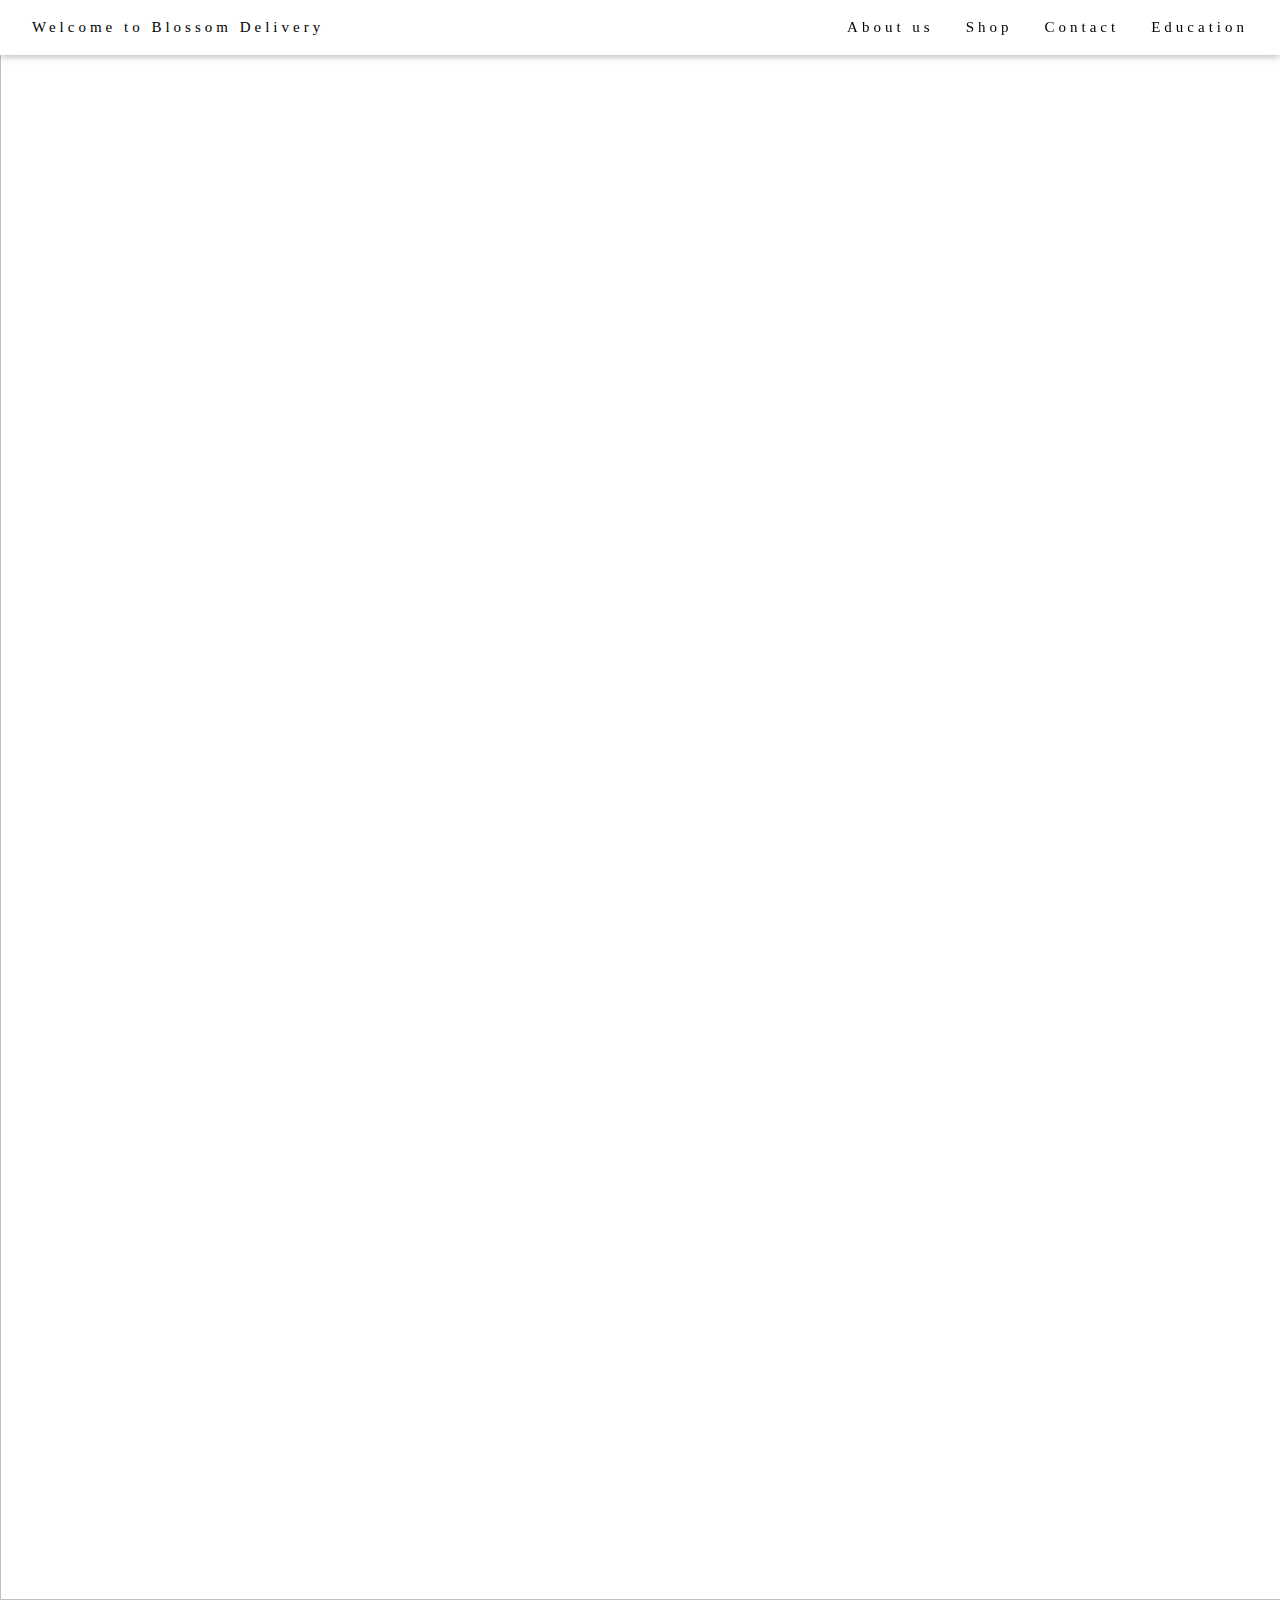
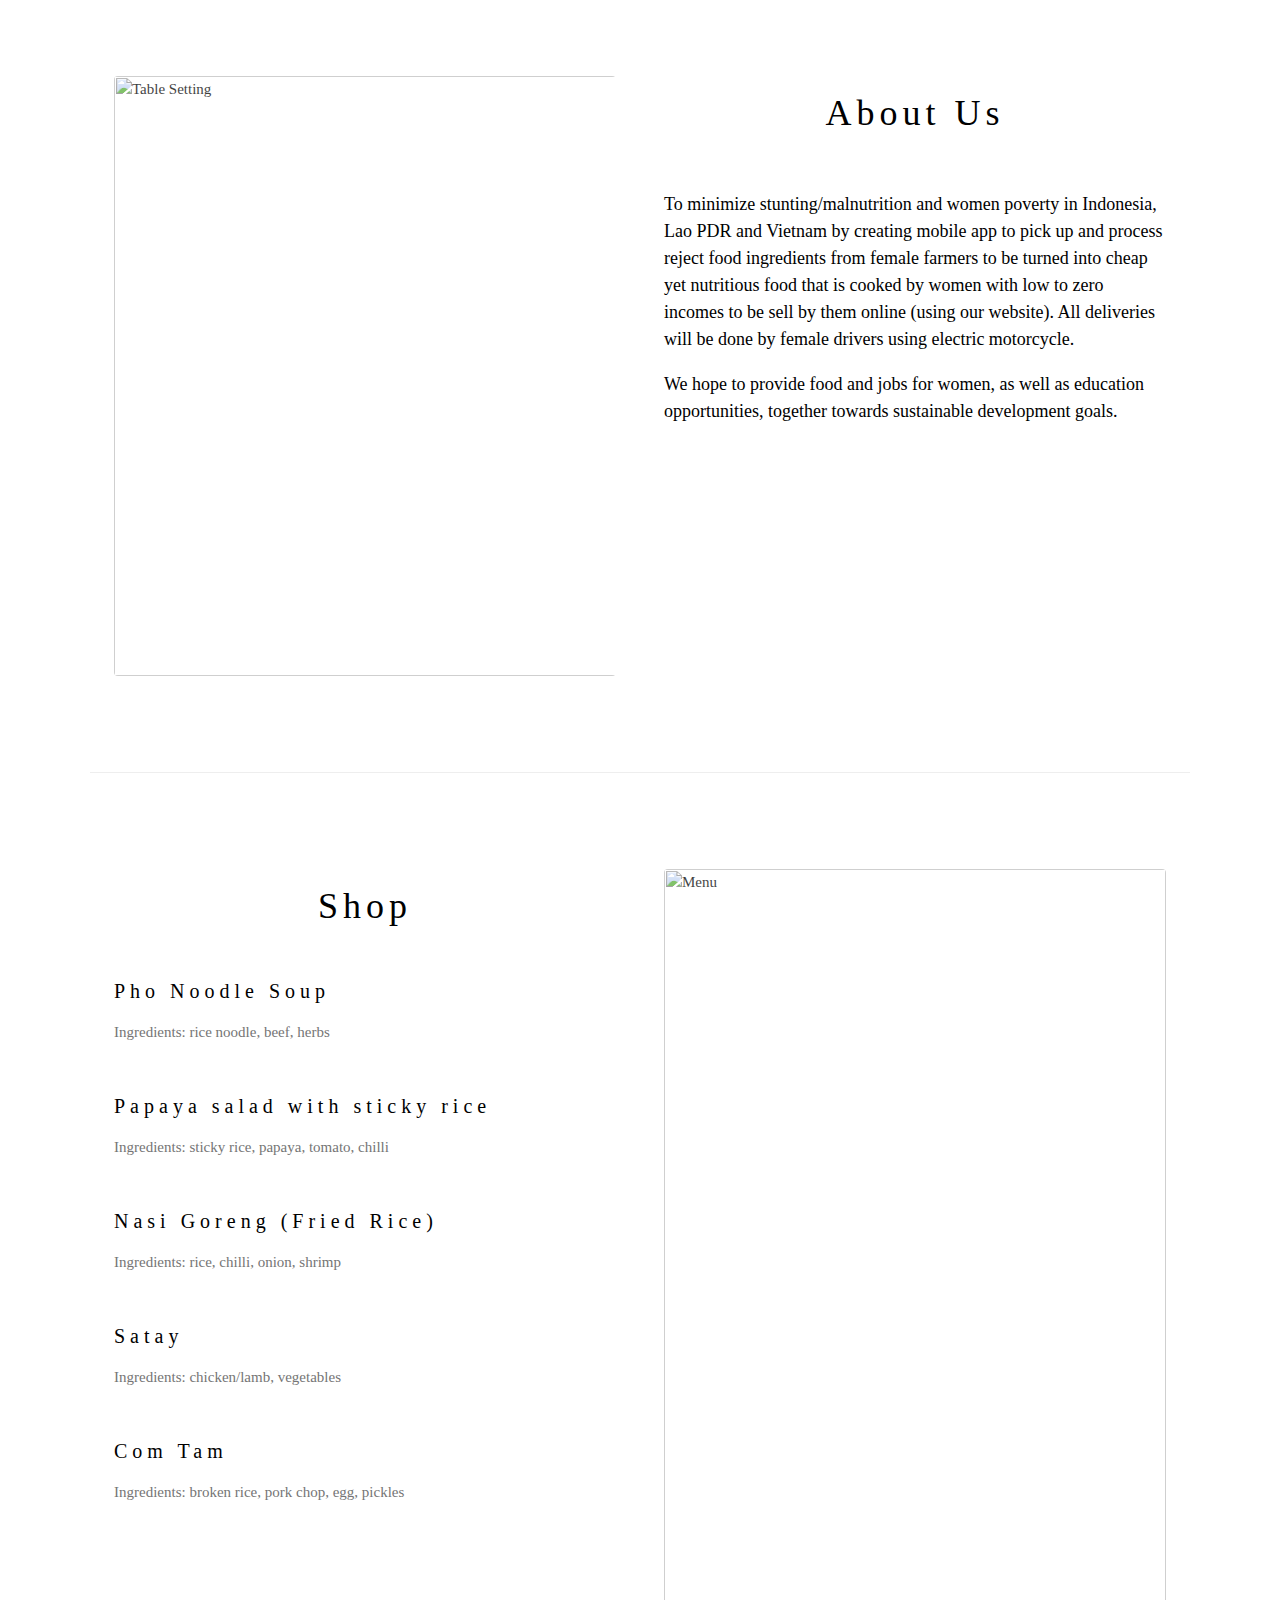
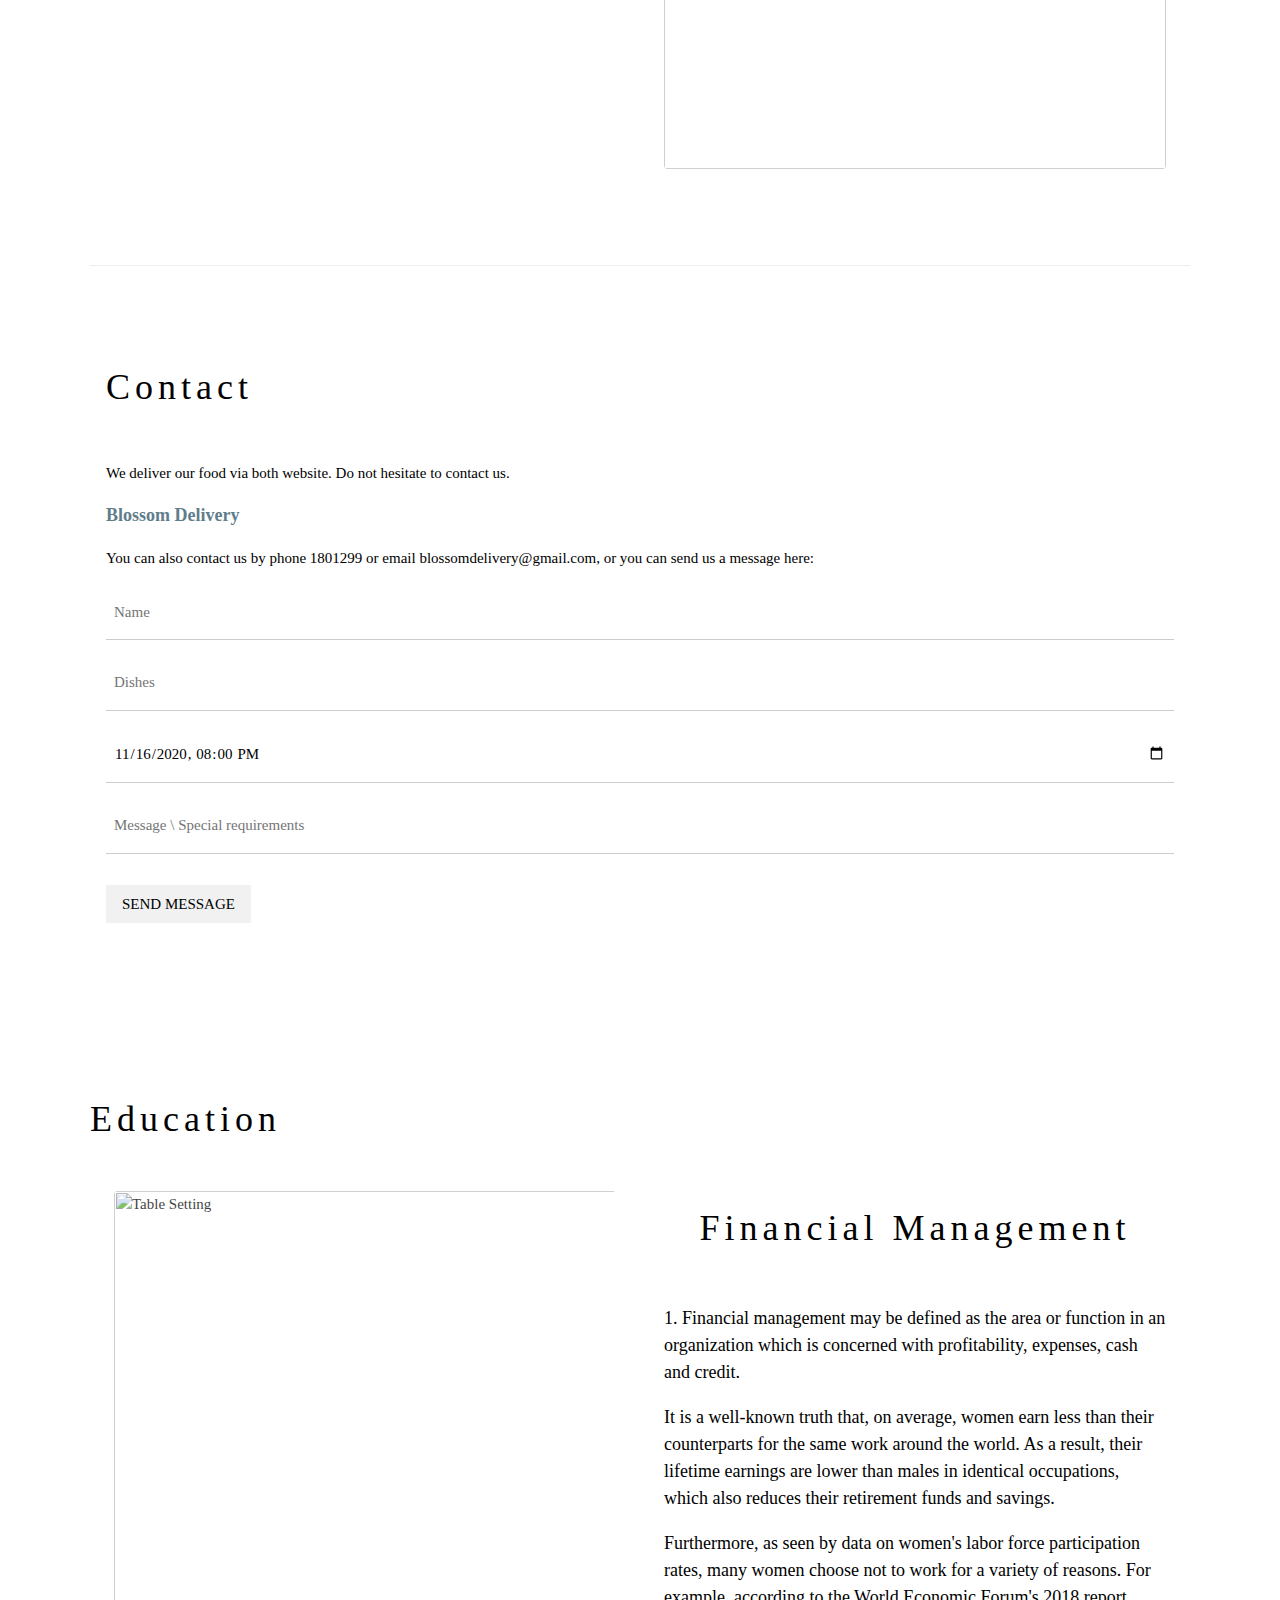
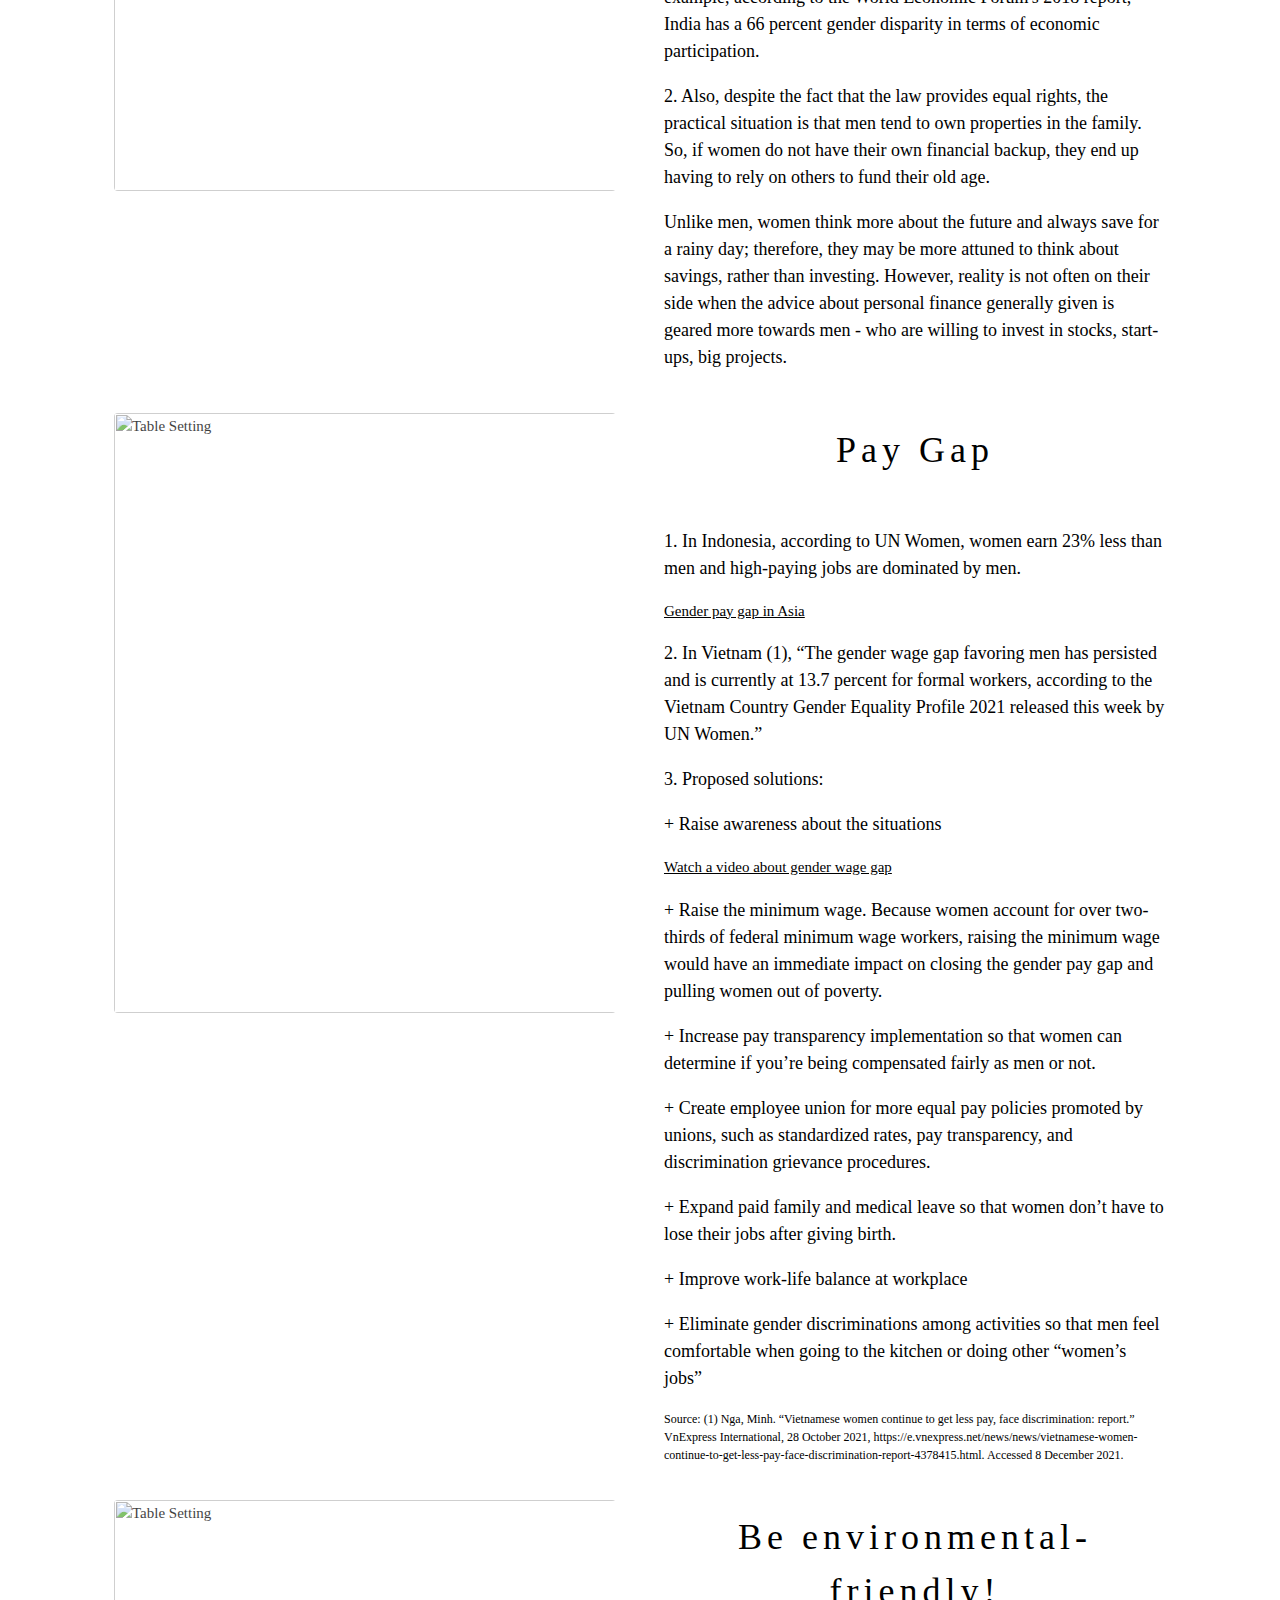
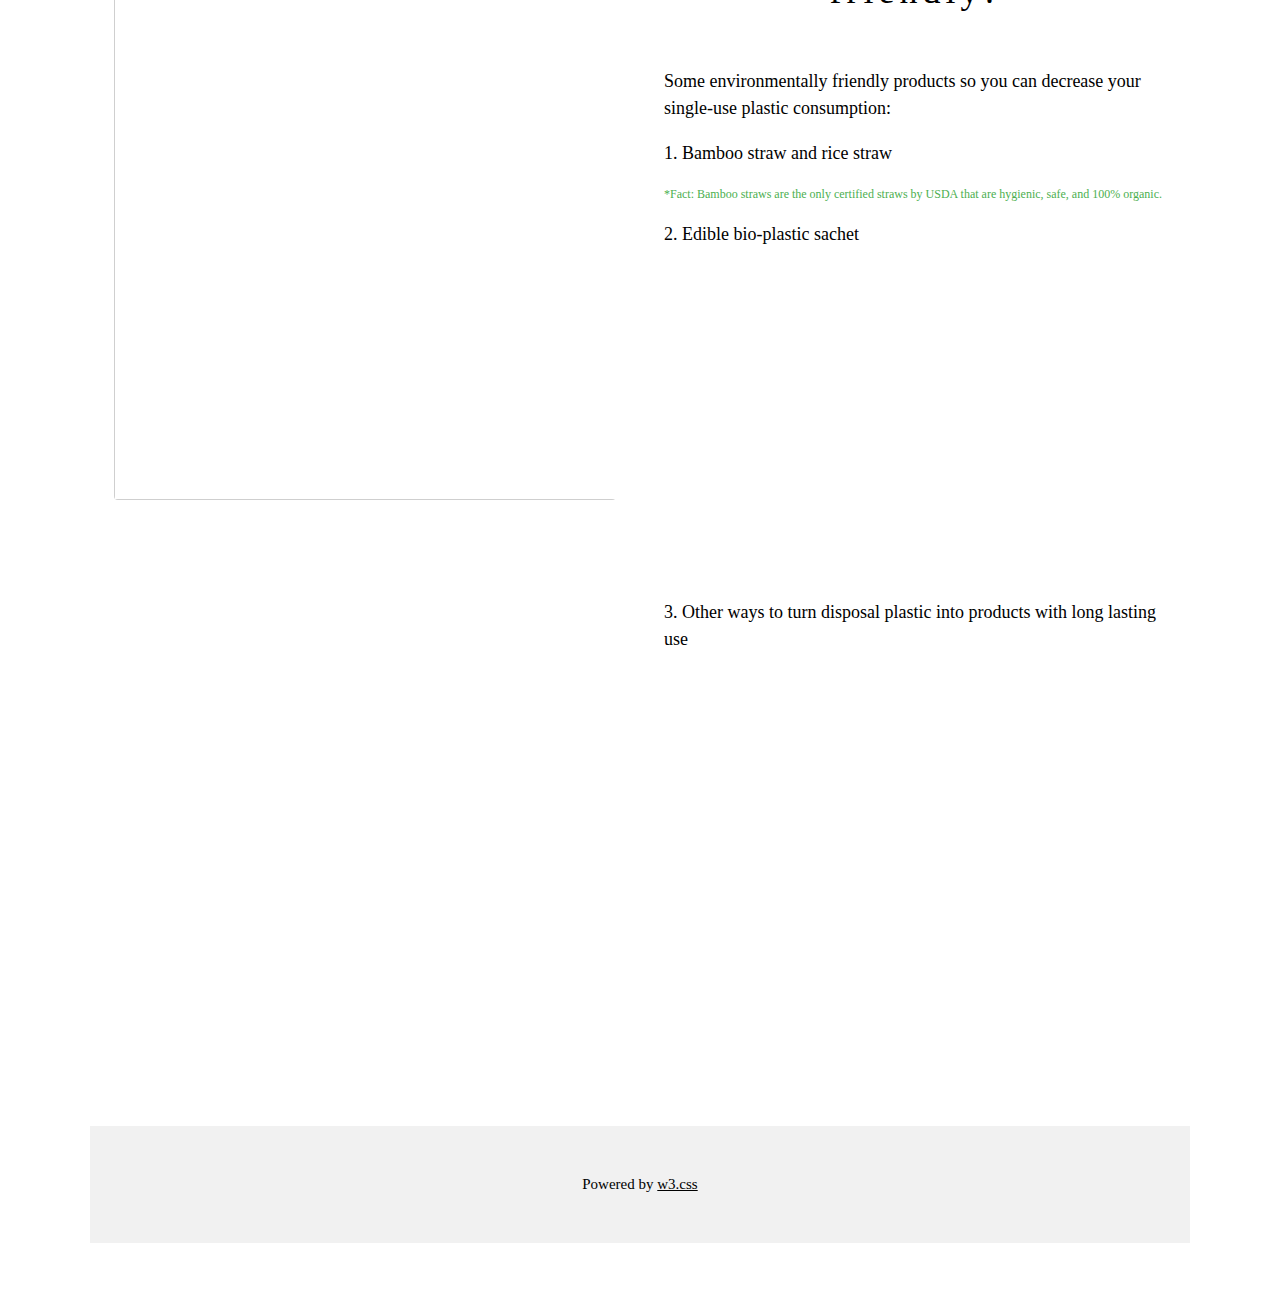
==== index.html @ 5abb9dd8 "Rename ready template.html to index.html" ====
<html>
<title>Blossom Delivery</title>
<meta charset="UTF-8">
<meta name="viewport" content="width=device-width, initial-scale=1">
<link rel="stylesheet" href="https://www.w3schools.com/w3css/4/w3.css">
<style>
body {font-family: "Times New Roman", Georgia, Serif;}
h1, h2, h3, h4, h5, h6 {
  font-family: "Playfair Display";
  letter-spacing: 5px;
}
</style>
<body>

<!-- Navbar (sit on top) -->
<div class="w3-top">
  <div class="w3-bar w3-white w3-padding w3-card" style="letter-spacing:4px;">
    <a href="#home" class="w3-bar-item w3-button">Welcome to Blossom Delivery</a>
    <!-- Right-sided navbar links. Hide them on small screens -->
    <div class="w3-right w3-hide-small">
      <a href="#about" class="w3-bar-item w3-button">About us</a>
      <a href="#menu" class="w3-bar-item w3-button">Shop</a>
      <a href="#contact" class="w3-bar-item w3-button">Contact</a>
      <a href="#education" class="w3-bar-item w3-button">Education</a>
    </div>
  </div> 
</div>

<!-- Header -->
<header class="w3-display-container w3-content w3-wide" style="max-width:1600px;min-width:500px" id="home">
  <img class="w3-image" src="banner 1.png" alt="Blossom Delivery" width="1600" height="800">
  <div class="w3-display-bottomleft w3-padding-large w3-opacity">
  </div>
</header>

<!-- Page content -->
<div class="w3-content" style="max-width:1100px">

  <!-- About Section -->
  <div class="w3-row w3-padding-64" id="about">
    <div class="w3-col m6 w3-padding-large w3-hide-small">
     <img src="women 1 .png" class="w3-round w3-image w3-opacity-min" alt="Table Setting" width="600" height="750">
    </div>

    <div class="w3-col m6 w3-padding-large">
      <h1 class="w3-center">About Us </h1><br>
      <p class="w3-large"> To minimize stunting/malnutrition and women poverty in Indonesia, Lao PDR and Vietnam by creating mobile app to pick up and process reject food ingredients from female farmers to be turned into cheap yet nutritious food that is cooked by women with low to zero incomes to be sell by them online (using our website). All deliveries will be done by female drivers using electric motorcycle.</p>
      <p class="w3-large w3-text-black w3-hide-medium"> We hope to provide food and jobs for women, as well as education opportunities, together towards sustainable development goals.</p>
    </div>
  </div>
  
  <hr>
  
  <!-- Menu Section -->
  <div class="w3-row w3-padding-64" id="menu">
    <div class="w3-col l6 w3-padding-large">
      <h1 class="w3-center">Shop</h1><br>
      <h4>Pho Noodle Soup</h4>
      <p class="w3-text-grey">Ingredients: rice noodle, beef, herbs</p><br>
    
      <h4>Papaya salad with sticky rice</h4>
      <p class="w3-text-grey">Ingredients: sticky rice, papaya, tomato, chilli</p><br>
    
      <h4>Nasi Goreng (Fried Rice)</h4>
      <p class="w3-text-grey">Ingredients: rice, chilli, onion, shrimp</p><br>
    
      <h4>Satay</h4>
      <p class="w3-text-grey">Ingredients: chicken/lamb, vegetables</p><br>
    
      <h4>Com Tam</h4>
      <p class="w3-text-grey">Ingredients: broken rice, pork chop, egg, pickles</p>    
    </div>
    
    <div class="w3-col l6 w3-padding-large">
      <img src="food 2.png" class="w3-round w3-image w3-opacity-min" alt="Menu" style="width:100%">
    </div>
  </div>

  <hr>

  <!-- Contact Section -->
  <div class="w3-container w3-padding-64" id="contact">
    <h1>Contact</h1><br>
    <p>We deliver our food via both website. Do not hesitate to contact us.</p>
    <p class="w3-text-blue-grey w3-large"><b>Blossom Delivery</b></p>
    <p>You can also contact us by phone 1801299 or email blossomdelivery@gmail.com, or you can send us a message here:</p>
    <form action="/action_page.php" target="_blank">
      <p><input class="w3-input w3-padding-16" type="text" placeholder="Name" required name="Name"></p>
      <p><input class="w3-input w3-padding-16" type="number" placeholder="Dishes" required name="Dishes"></p>
      <p><input class="w3-input w3-padding-16" type="datetime-local" placeholder="Date and time" required name="date" value="2020-11-16T20:00"></p>
      <p><input class="w3-input w3-padding-16" type="text" placeholder="Message \ Special requirements" required name="Message"></p>
      <p><button class="w3-button w3-light-grey w3-section" type="submit">SEND MESSAGE</button></p>
    </form>
  </div>
  <!--Education-->
   <div class="w3-row w3-padding-64" id="education">
    <h1>Education</h1><br>
    <div class="w3-col m6 w3-padding-large w3-hide-small">
     <img src="Financial management.png" class="w3-round w3-image w3-opacity-min" alt="Table Setting" width="600" height="750">
    </div>

    <div class="w3-col m6 w3-padding-large">
      <h1 class="w3-center">Financial Management </h1><br>
      <p class="w3-large"> 1. Financial management may be defined as the area or function in an organization which is concerned with profitability, expenses, cash and credit.</p>
      <p class="w3-large w3-text-black w3-hide-medium"> It is a well-known truth that, on average, women earn less than their counterparts for the same work around the world. As a result, their lifetime earnings are lower than males in identical occupations, which also reduces their retirement funds and savings. </p>
      <p class="w3-large w3-text-black w3-hide-medium"> Furthermore, as seen by data on women's labor force participation rates, many women choose not to work for a variety of reasons. For example, according to the World Economic Forum's 2018 report, India has a 66 percent gender disparity in terms of economic participation.</p>
      <p class="w3-large w3-text-black w3-hide-medium"> 2. Also, despite the fact that the law provides equal rights, the practical situation is that men tend to own properties in the family. So, if women do not have their own financial backup, they end up having to rely on others to fund their old age.</p>
      <p class="w3-large w3-text-black w3-hide-medium"> Unlike men, women think more about the future and always save for a rainy day; therefore, they may be more attuned to think about savings, rather than investing. However, reality is not often on their side when the advice about personal finance generally given is geared more towards men - who are willing to invest in stocks, start-ups, big projects. </p>
    </div>
    <div class="w3-row w3-padding-64" id="education">
      <div class="w3-col m6 w3-padding-large w3-hide-small">
       <img src="pay gap.png" class="w3-round w3-image w3-opacity-min" alt="Table Setting" width="600" height="750">
      </div>
      <div class="w3-col l6 w3-padding-large">
        <h1 class="w3-center">Pay Gap </h1><br>
        <p class="w3-large"> 1. In Indonesia, according to UN Women, women earn 23% less than men and high-paying jobs are dominated by men.</p>
        <a href= " https://www.ilo.org/wcmsp5/groups/public/---ed_protect/---protrav/---travail/documents/publication/wcms_467449.pdf
        "target="_blank"> Gender pay gap in Asia </a>
        <p class="w3-large">2. In Vietnam (1), “The gender wage gap favoring men has persisted and is currently at 13.7 percent for formal workers, according to the Vietnam Country Gender Equality Profile 2021 released this week by UN Women.”</p>
        <p class="w3-large"> 3. Proposed solutions:</p>
        <p class="w3-large">+ Raise awareness about the situations</p>
        <a href= "https://www.youtube.com/watch?v=13XU4fMlN3w" target="_blank">Watch a video about gender wage gap</a>
        <p class="w3-large">+ Raise the minimum wage. Because women account for over two-thirds of federal minimum wage workers, raising the minimum wage would have an immediate impact on closing the gender pay gap and pulling women out of poverty.</p>
        <p class="w3-large">+ Increase pay transparency implementation so that women can determine if you’re being compensated fairly as men or not.</p>
        <p class="w3-large">+ Create employee union for more equal pay policies promoted by unions, such as standardized rates, pay transparency, and discrimination grievance procedures. </p>
        <p class="w3-large">+ Expand paid family and medical leave so that women don’t have to lose their jobs after giving birth.</p>
        <p class="w3-large">+ Improve work-life balance at workplace</p>
        <p class="w3-large">+ Eliminate gender discriminations among activities so that men feel comfortable when going to the kitchen or doing other “women’s jobs”</p>
        <p class="w3-small">Source: (1)  Nga, Minh. “Vietnamese women continue to get less pay, face discrimination: report.” VnExpress International, 28 October 2021, https://e.vnexpress.net/news/news/vietnamese-women-continue-to-get-less-pay-face-discrimination-report-4378415.html. Accessed 8 December 2021.</p>
      </div>
      <div class="w3-row w3-padding-64" id="education">
        <div class="w3-col m6 w3-padding-large w3-hide-small">
         <img src="Your Guide to (600 x 750 px).png" class="w3-round w3-image w3-opacity-min" alt="Table Setting" width="600" height="750">
        </div>
      <div class="w3-col l6 w3-padding-large">
        <h1 class="w3-center">Be environmental-friendly!</h1><br>
        <p class="w3-large"> Some environmentally friendly products so you can decrease your single-use plastic consumption:</p>
        <p class="w3-large"> 1. Bamboo straw and rice straw</p>
        <p class="w3-small w3-text-green"> *Fact: Bamboo straws are the only certified straws by USDA that are hygienic, safe, and 100% organic.</p>
        <p class="w3-large"> 2. Edible bio-plastic sachet</p>
        <iframe width="560" height="315" src="https://www.youtube.com/embed/AwmzvPJwFzM" title="YouTube video player" frameborder="0" allow="accelerometer; autoplay; clipboard-write; encrypted-media; gyroscope; picture-in-picture" allowfullscreen></iframe>
        <p class="w3-large"> 3. Other ways to turn disposal plastic into products with long lasting use </p>
        <iframe width="560" height="315" src="https://www.youtube.com/embed/afYOzEqzWBs" title="YouTube video player" frameborder="0" allow="accelerometer; autoplay; clipboard-write; encrypted-media; gyroscope; picture-in-picture" allowfullscreen></iframe>
    </div>

<!-- End page content -->
</div>
</div>

<!-- Footer -->
<footer class="w3-center w3-light-grey w3-padding-32">
  <p>Powered by <a href="https://www.w3schools.com/w3css/default.asp" title="W3.CSS" target="_blank" class="w3-hover-text-green">w3.css</a></p>
</footer>

</body>
</html>
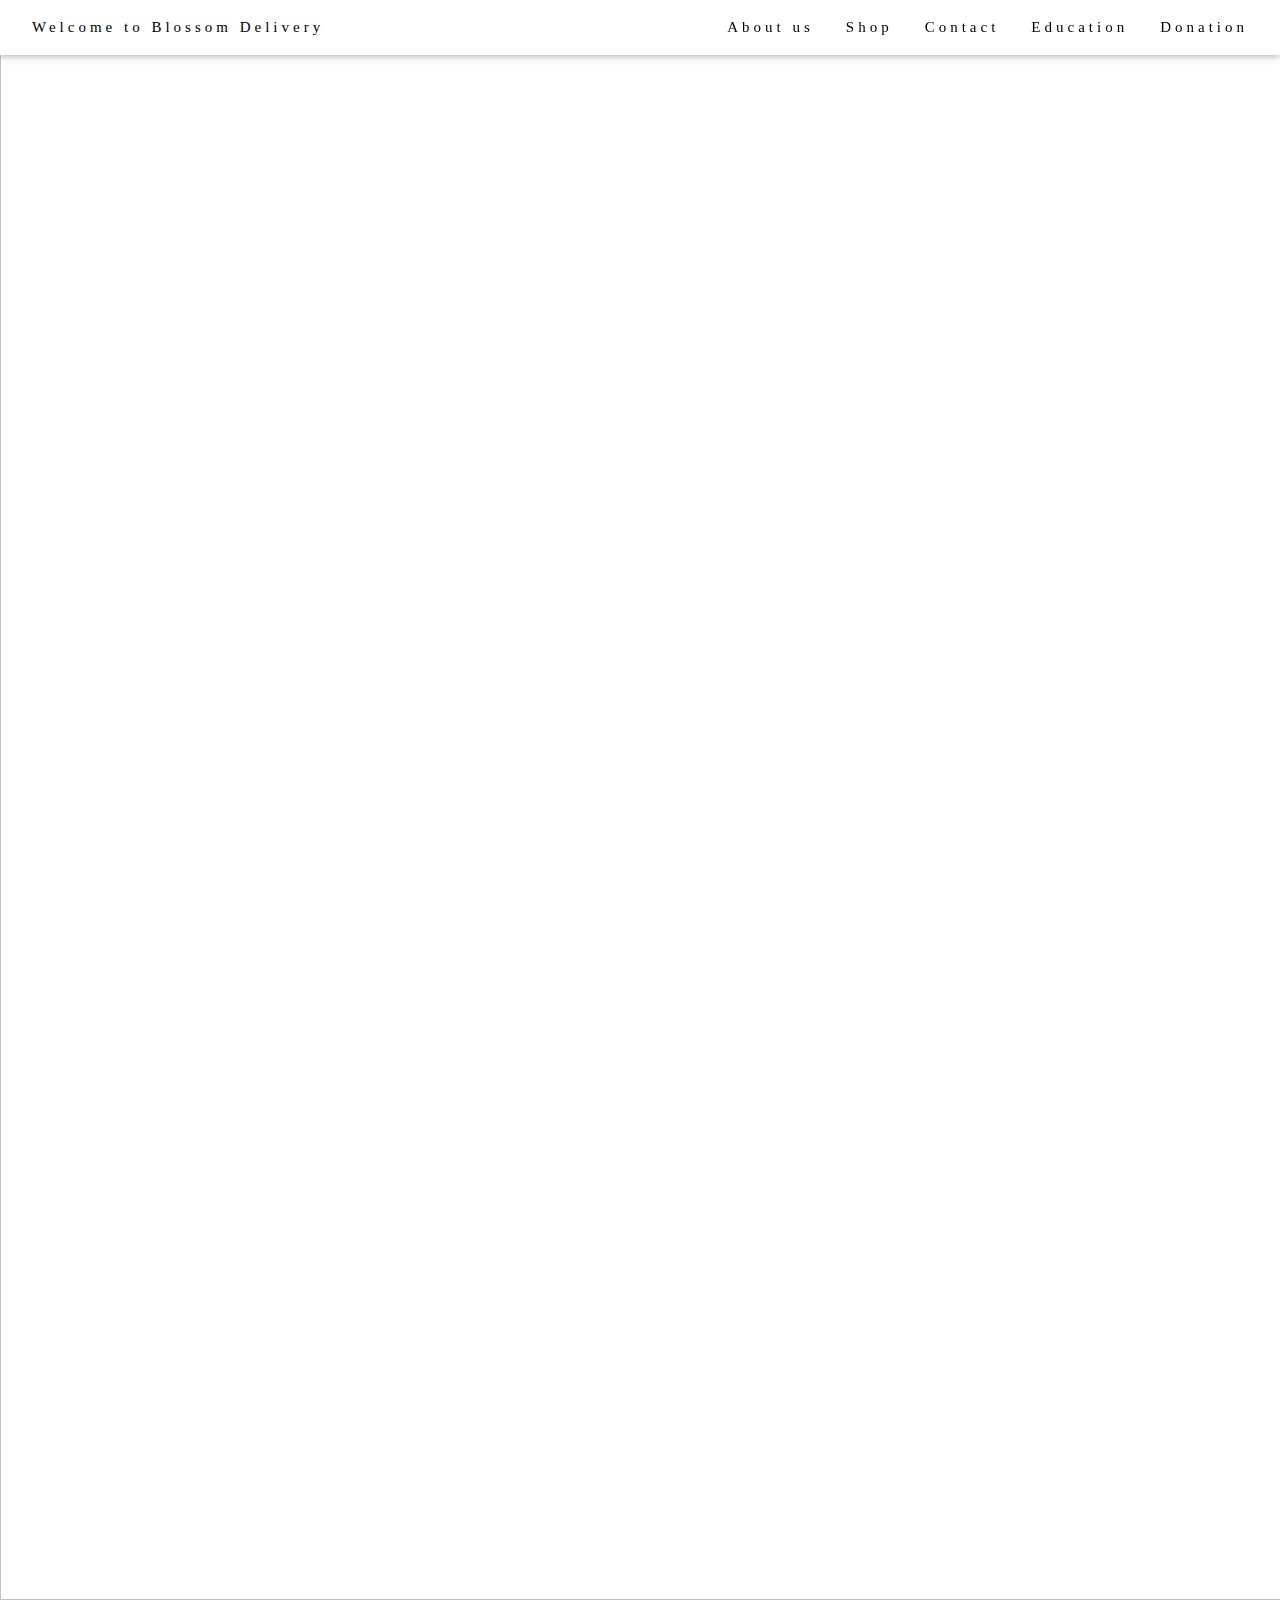
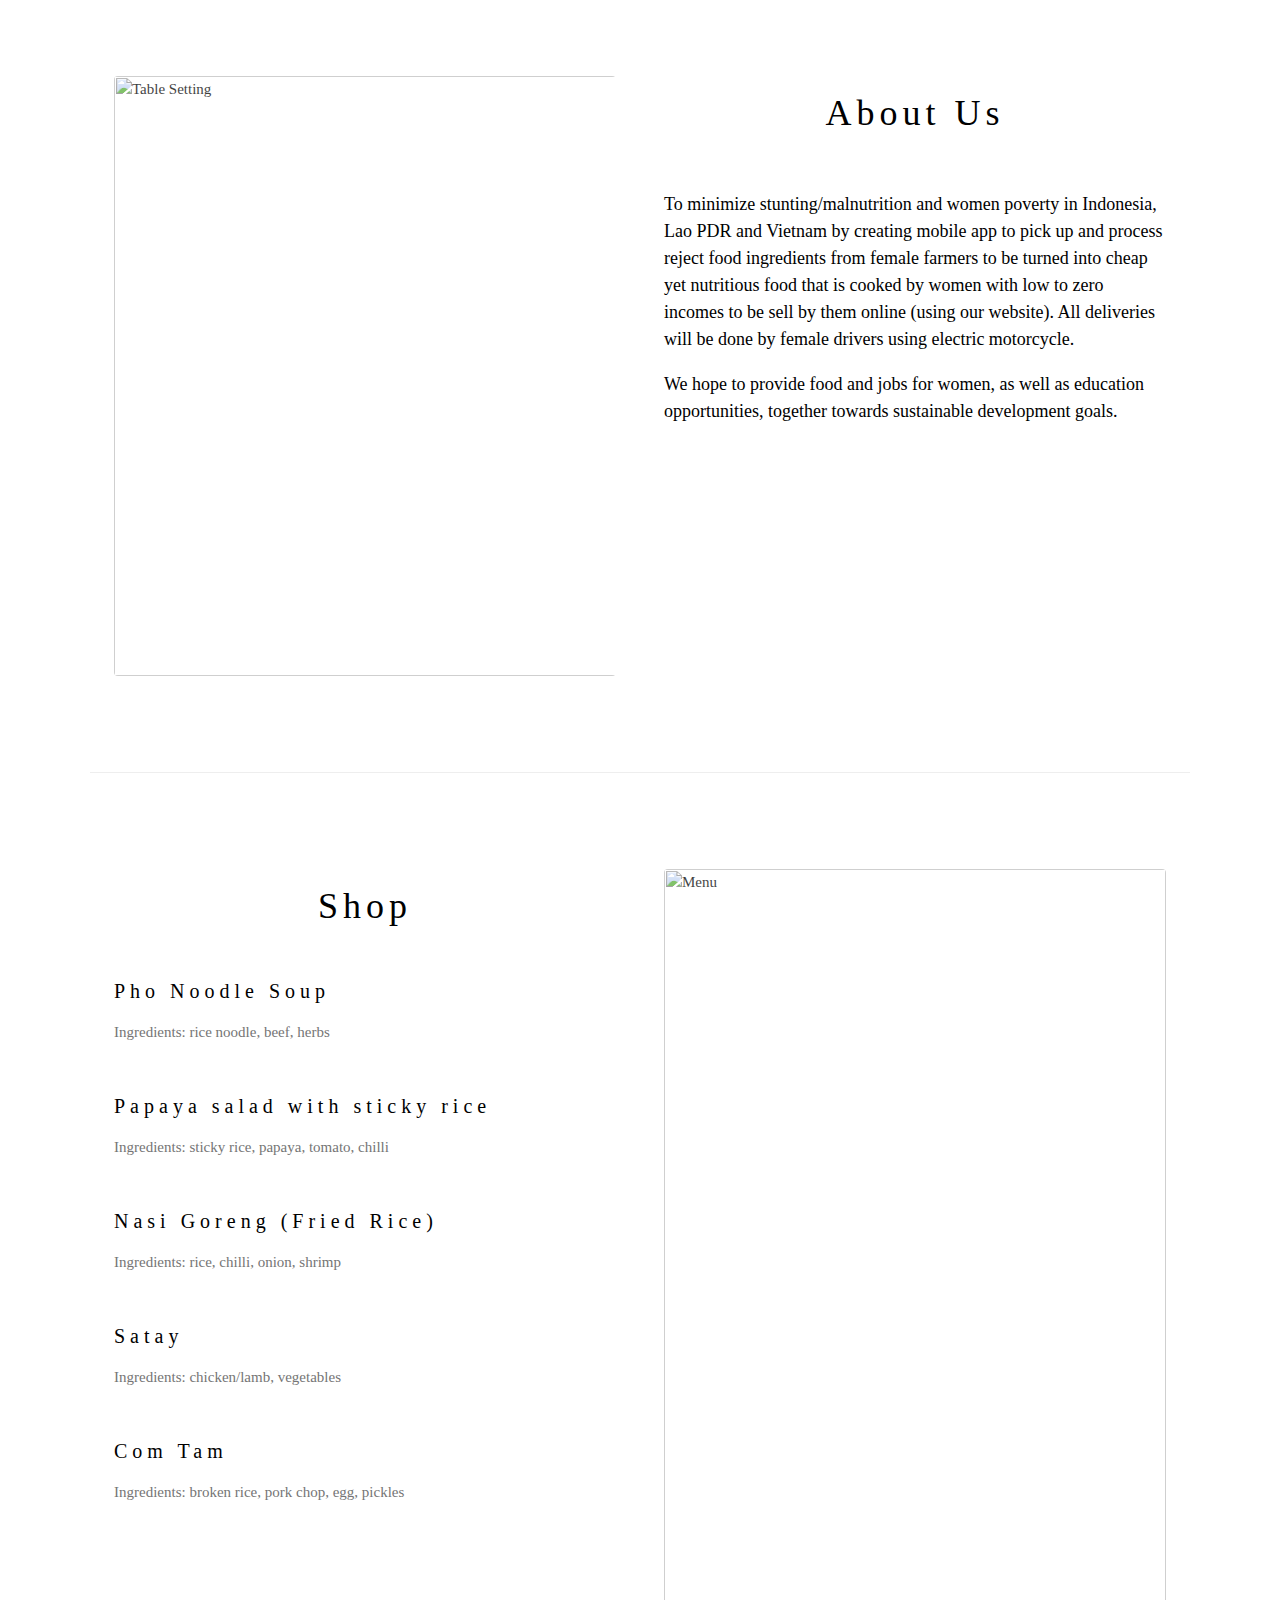
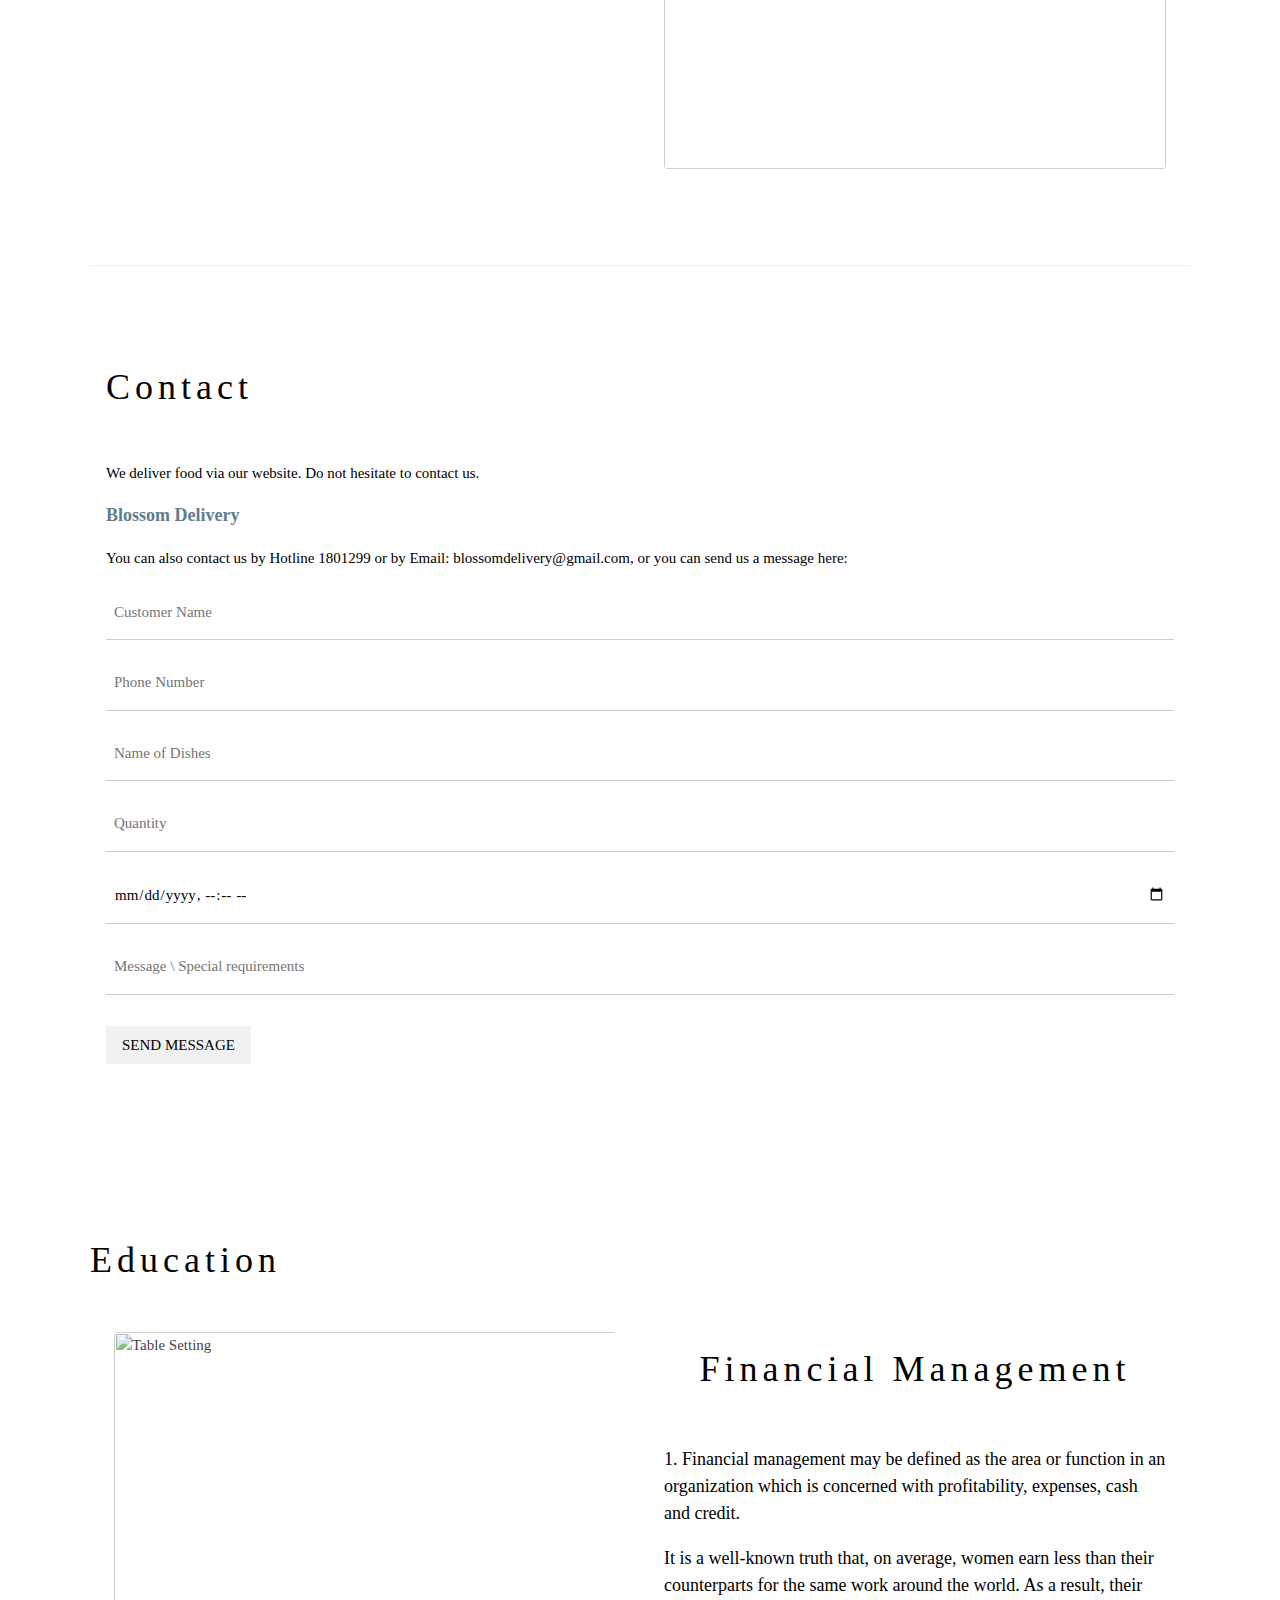
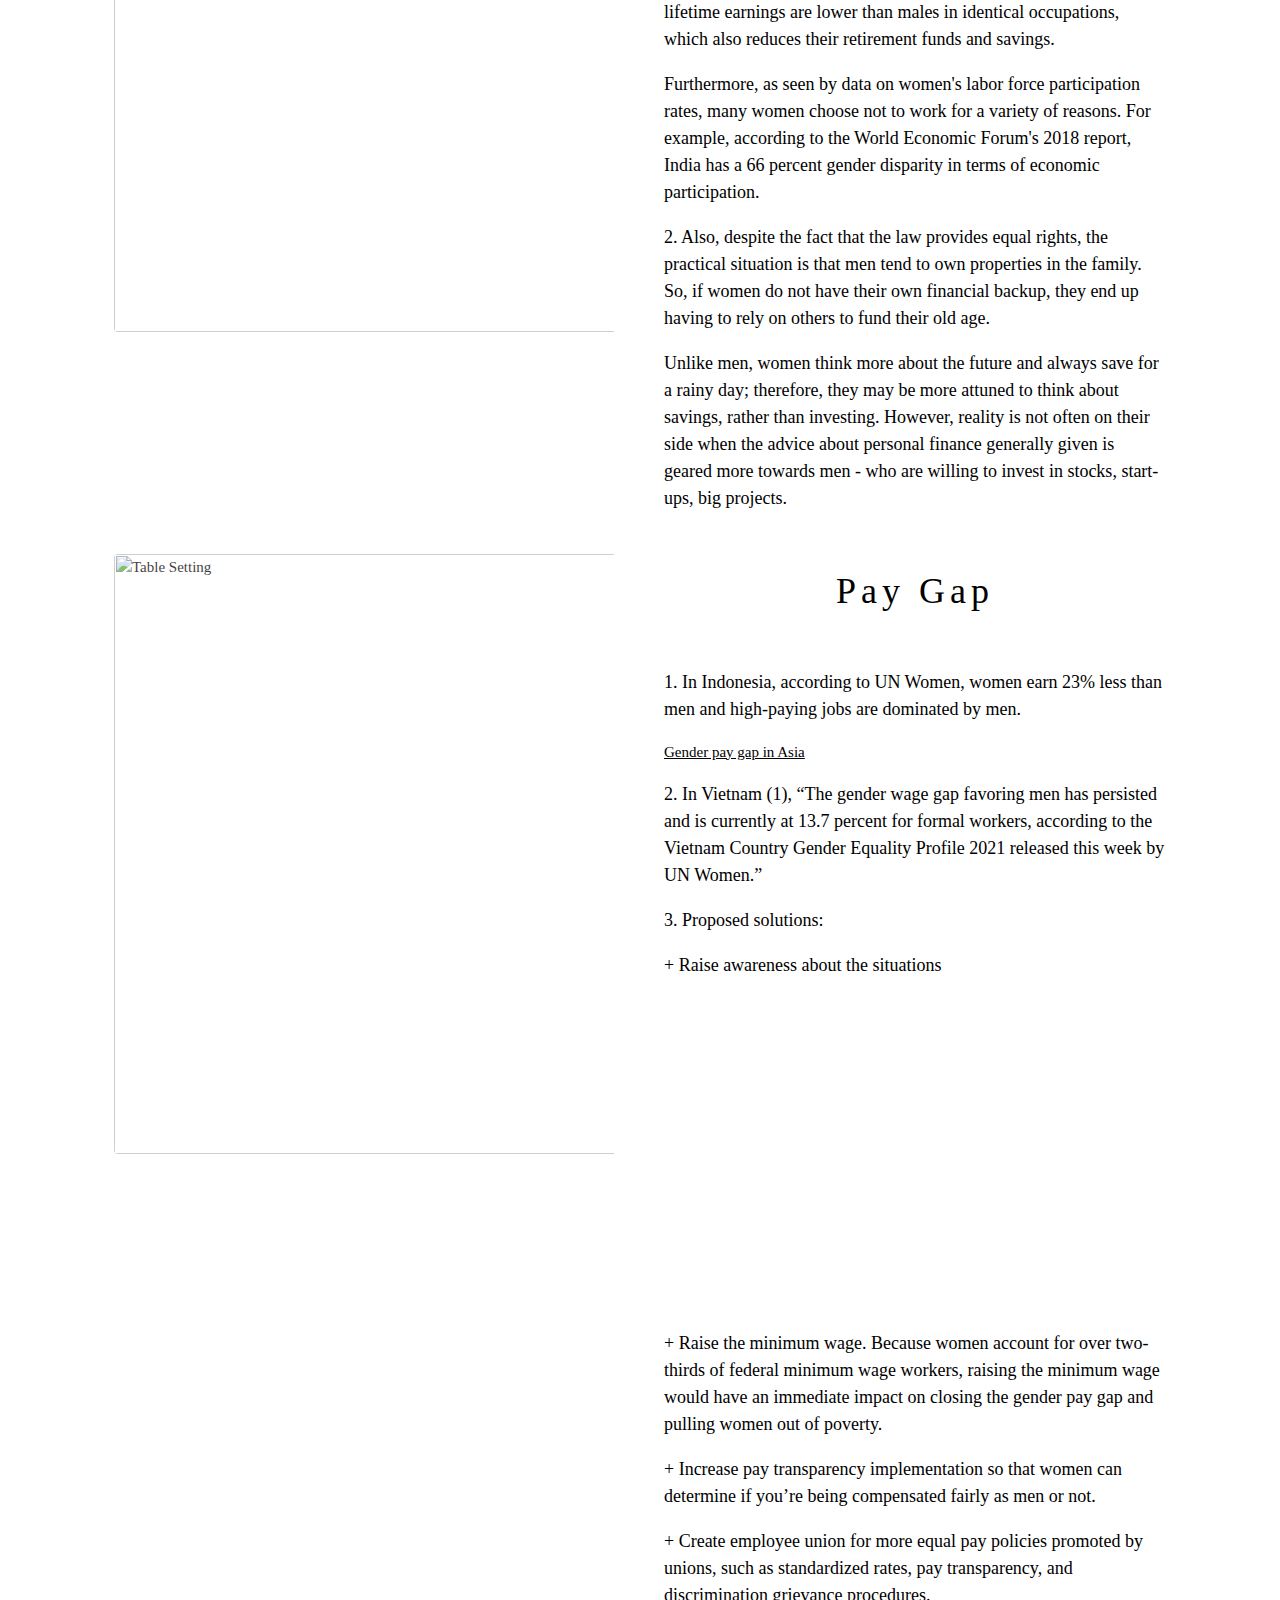
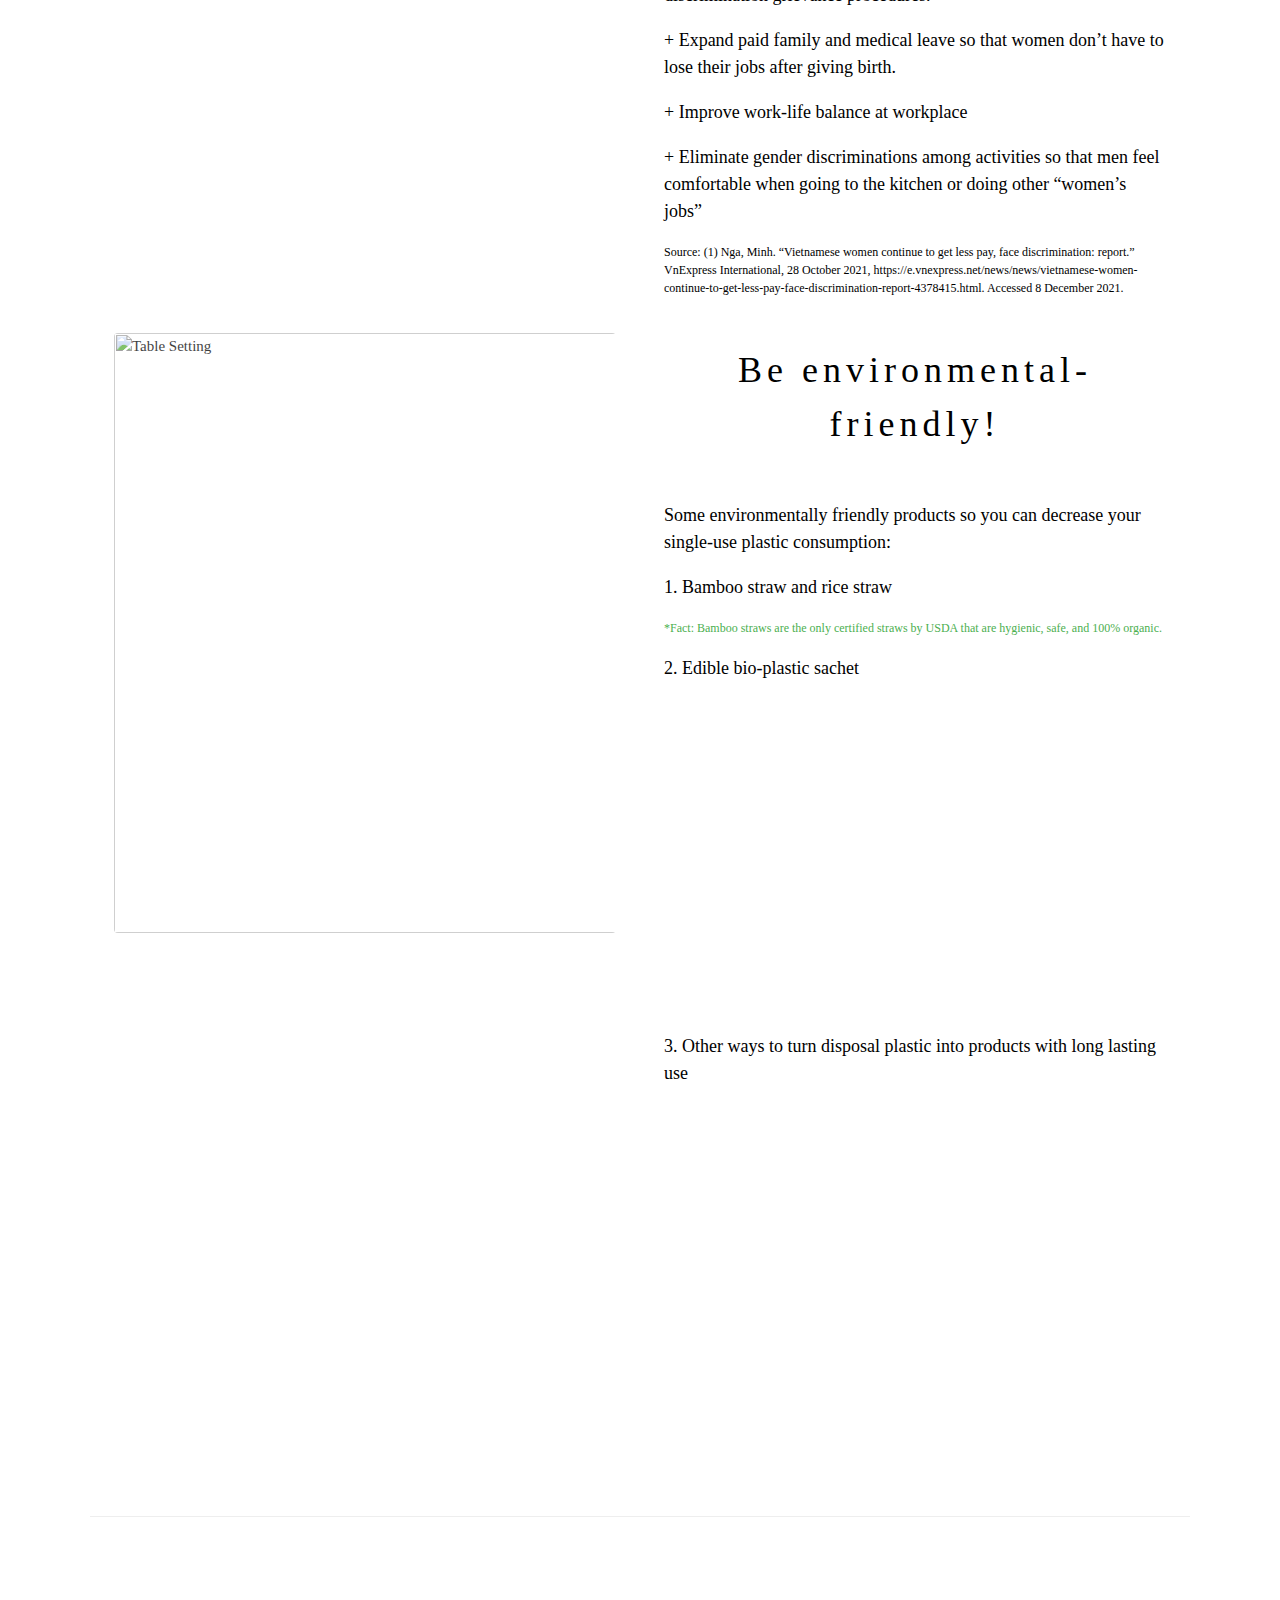
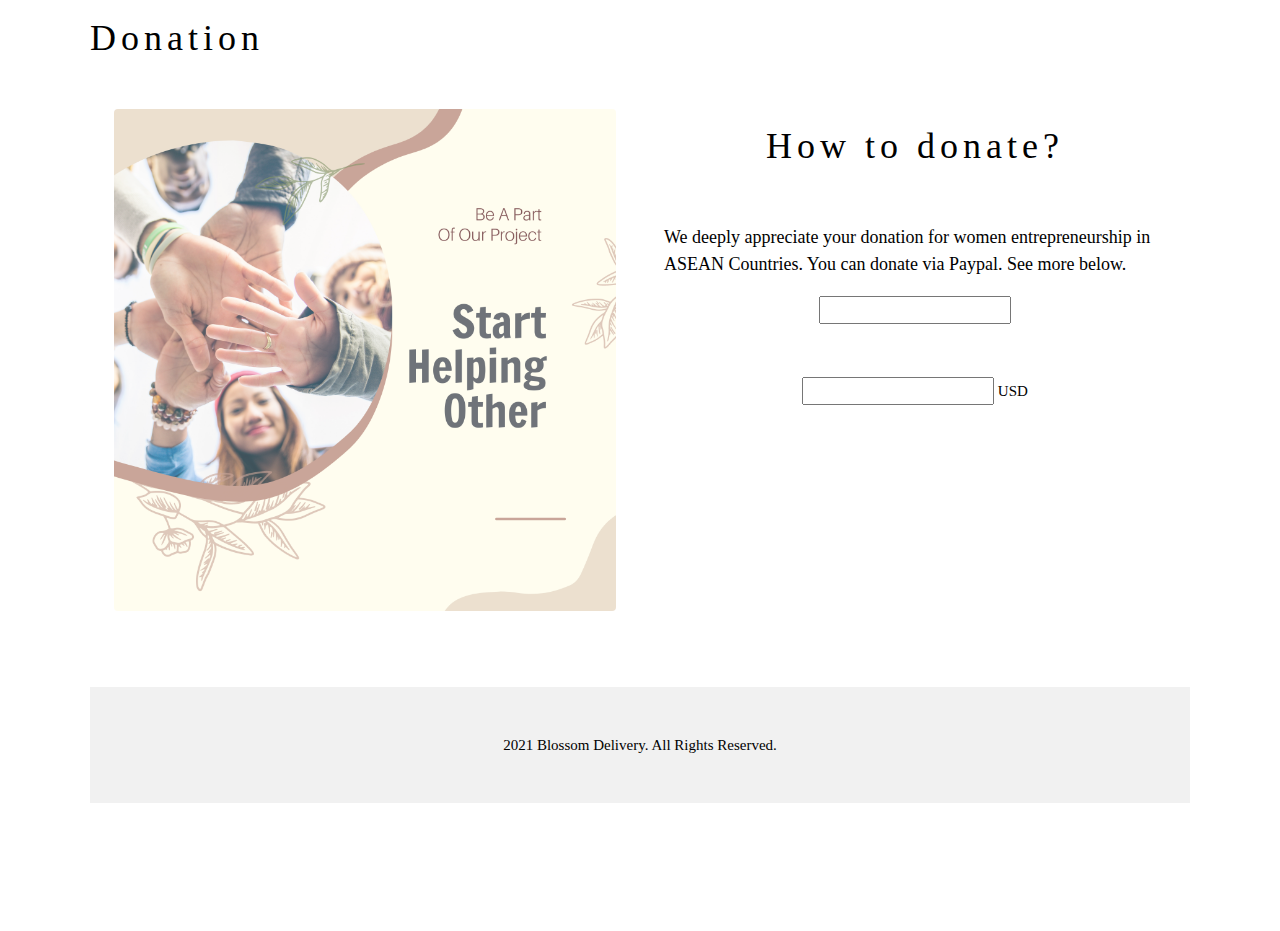
==== commit d367c355: "Add files via upload" ====
--- a/index.html
+++ b/index.html
@@ -22,6 +22,7 @@
       <a href="#menu" class="w3-bar-item w3-button">Shop</a>
       <a href="#contact" class="w3-bar-item w3-button">Contact</a>
       <a href="#education" class="w3-bar-item w3-button">Education</a>
+      <a href="#donation" class="w3-bar-item w3-button">Donation</a>
     </div>
   </div> 
 </div>
@@ -81,13 +82,15 @@
   <!-- Contact Section -->
   <div class="w3-container w3-padding-64" id="contact">
     <h1>Contact</h1><br>
-    <p>We deliver our food via both website. Do not hesitate to contact us.</p>
+    <p>We deliver food via our website. Do not hesitate to contact us.</p>
     <p class="w3-text-blue-grey w3-large"><b>Blossom Delivery</b></p>
-    <p>You can also contact us by phone 1801299 or email blossomdelivery@gmail.com, or you can send us a message here:</p>
+    <p>You can also contact us by Hotline 1801299 or by Email: blossomdelivery@gmail.com, or you can send us a message here:</p>
     <form action="/action_page.php" target="_blank">
-      <p><input class="w3-input w3-padding-16" type="text" placeholder="Name" required name="Name"></p>
-      <p><input class="w3-input w3-padding-16" type="number" placeholder="Dishes" required name="Dishes"></p>
-      <p><input class="w3-input w3-padding-16" type="datetime-local" placeholder="Date and time" required name="date" value="2020-11-16T20:00"></p>
+      <p><input class="w3-input w3-padding-16" type="text" placeholder="Customer Name" required name="Name"></p>
+      <p><input class="w3-input w3-padding-16" type="text" placeholder="Phone Number" required name="Dishes"></p>
+      <p><input class="w3-input w3-padding-16" type="text" placeholder="Name of Dishes" required name="Dishes"></p>
+      <p><input class="w3-input w3-padding-16" type="number" placeholder="Quantity" required name="Dishes"></p>
+      <p><input class="w3-input w3-padding-16" type="datetime-local" placeholder="Delivery Time" required name="date" value="2021-12-10T9:00"></p>
       <p><input class="w3-input w3-padding-16" type="text" placeholder="Message \ Special requirements" required name="Message"></p>
       <p><button class="w3-button w3-light-grey w3-section" type="submit">SEND MESSAGE</button></p>
     </form>
@@ -119,7 +122,7 @@
         <p class="w3-large">2. In Vietnam (1), “The gender wage gap favoring men has persisted and is currently at 13.7 percent for formal workers, according to the Vietnam Country Gender Equality Profile 2021 released this week by UN Women.”</p>
         <p class="w3-large"> 3. Proposed solutions:</p>
         <p class="w3-large">+ Raise awareness about the situations</p>
-        <a href= "https://www.youtube.com/watch?v=13XU4fMlN3w" target="_blank">Watch a video about gender wage gap</a>
+        <iframe width="560" height="315" src="https://www.youtube.com/embed/13XU4fMlN3w" title="YouTube video player" frameborder="0" allow="accelerometer; autoplay; clipboard-write; encrypted-media; gyroscope; picture-in-picture" allowfullscreen></iframe>
         <p class="w3-large">+ Raise the minimum wage. Because women account for over two-thirds of federal minimum wage workers, raising the minimum wage would have an immediate impact on closing the gender pay gap and pulling women out of poverty.</p>
         <p class="w3-large">+ Increase pay transparency implementation so that women can determine if you’re being compensated fairly as men or not.</p>
         <p class="w3-large">+ Create employee union for more equal pay policies promoted by unions, such as standardized rates, pay transparency, and discrimination grievance procedures. </p>
@@ -142,6 +145,136 @@
         <p class="w3-large"> 3. Other ways to turn disposal plastic into products with long lasting use </p>
         <iframe width="560" height="315" src="https://www.youtube.com/embed/afYOzEqzWBs" title="YouTube video player" frameborder="0" allow="accelerometer; autoplay; clipboard-write; encrypted-media; gyroscope; picture-in-picture" allowfullscreen></iframe>
     </div>
+  </div>
+  <hr>
+  <!--Donation-->
+      <div class="w3-row w3-padding-64" id="donation">
+      <h1>Donation</h1><br>
+      <div class="w3-col m6 w3-padding-large w3-hide-small">
+     <img src="donation.png" class="w3-round w3-image w3-opacity-min" alt="Table Setting" width="600" height="750">
+    </div>
+
+    <div class="w3-col m6 w3-padding-large">
+      <h1 class="w3-center">How to donate? </h1><br>
+      <p class="w3-large"> We deeply appreciate your donation for women entrepreneurship in ASEAN Countries. You can donate via Paypal. See more below. </p>
+      <div id="smart-button-container">
+    <div style="text-align: center"><label for="description"> </label><input type="text" name="descriptionInput" id="description" maxlength="127" value=""></div>
+      <p id="descriptionError" style="visibility: hidden; color:red; text-align: center;">Please enter a description</p>
+    <div style="text-align: center"><label for="amount"> </label><input name="amountInput" type="number" id="amount" value="" ><span> USD</span></div>
+      <p id="priceLabelError" style="visibility: hidden; color:red; text-align: center;">Please enter a price</p>
+    <div id="invoiceidDiv" style="text-align: center; display: none;"><label for="invoiceid"> </label><input name="invoiceid" maxlength="127" type="text" id="invoiceid" value="" ></div>
+      <p id="invoiceidError" style="visibility: hidden; color:red; text-align: center;">Please enter an Invoice ID</p>
+    <div style="text-align: center; margin-top: 0.625rem;" id="paypal-button-container"></div>
+  </div>
+  <script src="https://www.paypal.com/sdk/js?client-id=sb&enable-funding=venmo&currency=USD" data-sdk-integration-source="button-factory"></script>
+  <script>
+  function initPayPalButton() {
+    var description = document.querySelector('#smart-button-container #description');
+    var amount = document.querySelector('#smart-button-container #amount');
+    var descriptionError = document.querySelector('#smart-button-container #descriptionError');
+    var priceError = document.querySelector('#smart-button-container #priceLabelError');
+    var invoiceid = document.querySelector('#smart-button-container #invoiceid');
+    var invoiceidError = document.querySelector('#smart-button-container #invoiceidError');
+    var invoiceidDiv = document.querySelector('#smart-button-container #invoiceidDiv');
+
+    var elArr = [description, amount];
+
+    if (invoiceidDiv.firstChild.innerHTML.length > 1) {
+      invoiceidDiv.style.display = "block";
+    }
+
+    var purchase_units = [];
+    purchase_units[0] = {};
+    purchase_units[0].amount = {};
+
+    function validate(event) {
+      return event.value.length > 0;
+    }
+
+    paypal.Buttons({
+      style: {
+        color: 'black',
+        shape: 'rect',
+        label: 'paypal',
+        layout: 'vertical',
+        
+      },
+
+      onInit: function (data, actions) {
+        actions.disable();
+
+        if(invoiceidDiv.style.display === "block") {
+          elArr.push(invoiceid);
+        }
+
+        elArr.forEach(function (item) {
+          item.addEventListener('keyup', function (event) {
+            var result = elArr.every(validate);
+            if (result) {
+              actions.enable();
+            } else {
+              actions.disable();
+            }
+          });
+        });
+      },
+
+      onClick: function () {
+        if (description.value.length < 1) {
+          descriptionError.style.visibility = "visible";
+        } else {
+          descriptionError.style.visibility = "hidden";
+        }
+
+        if (amount.value.length < 1) {
+          priceError.style.visibility = "visible";
+        } else {
+          priceError.style.visibility = "hidden";
+        }
+
+        if (invoiceid.value.length < 1 && invoiceidDiv.style.display === "block") {
+          invoiceidError.style.visibility = "visible";
+        } else {
+          invoiceidError.style.visibility = "hidden";
+        }
+
+        purchase_units[0].description = description.value;
+        purchase_units[0].amount.value = amount.value;
+
+        if(invoiceid.value !== '') {
+          purchase_units[0].invoice_id = invoiceid.value;
+        }
+      },
+
+      createOrder: function (data, actions) {
+        return actions.order.create({
+          purchase_units: purchase_units,
+        });
+      },
+
+      onApprove: function (data, actions) {
+        return actions.order.capture().then(function (orderData) {
+
+          // Full available details
+          console.log('Capture result', orderData, JSON.stringify(orderData, null, 2));
+
+          // Show a success message within this page, e.g.
+          const element = document.getElementById('paypal-button-container');
+          element.innerHTML = '';
+          element.innerHTML = '<h3>Thank you for your payment!</h3>';
+
+          // Or go to another URL:  actions.redirect('thank_you.html');
+          
+        });
+      },
+
+      onError: function (err) {
+        console.log(err);
+      }
+    }).render('#paypal-button-container');
+  }
+  initPayPalButton();
+  </script>
 
 <!-- End page content -->
 </div>
@@ -149,7 +282,7 @@
 
 <!-- Footer -->
 <footer class="w3-center w3-light-grey w3-padding-32">
-  <p>Powered by <a href="https://www.w3schools.com/w3css/default.asp" title="W3.CSS" target="_blank" class="w3-hover-text-green">w3.css</a></p>
+  <p> 2021 Blossom Delivery. All Rights Reserved.</p>
 </footer>
 
 </body>
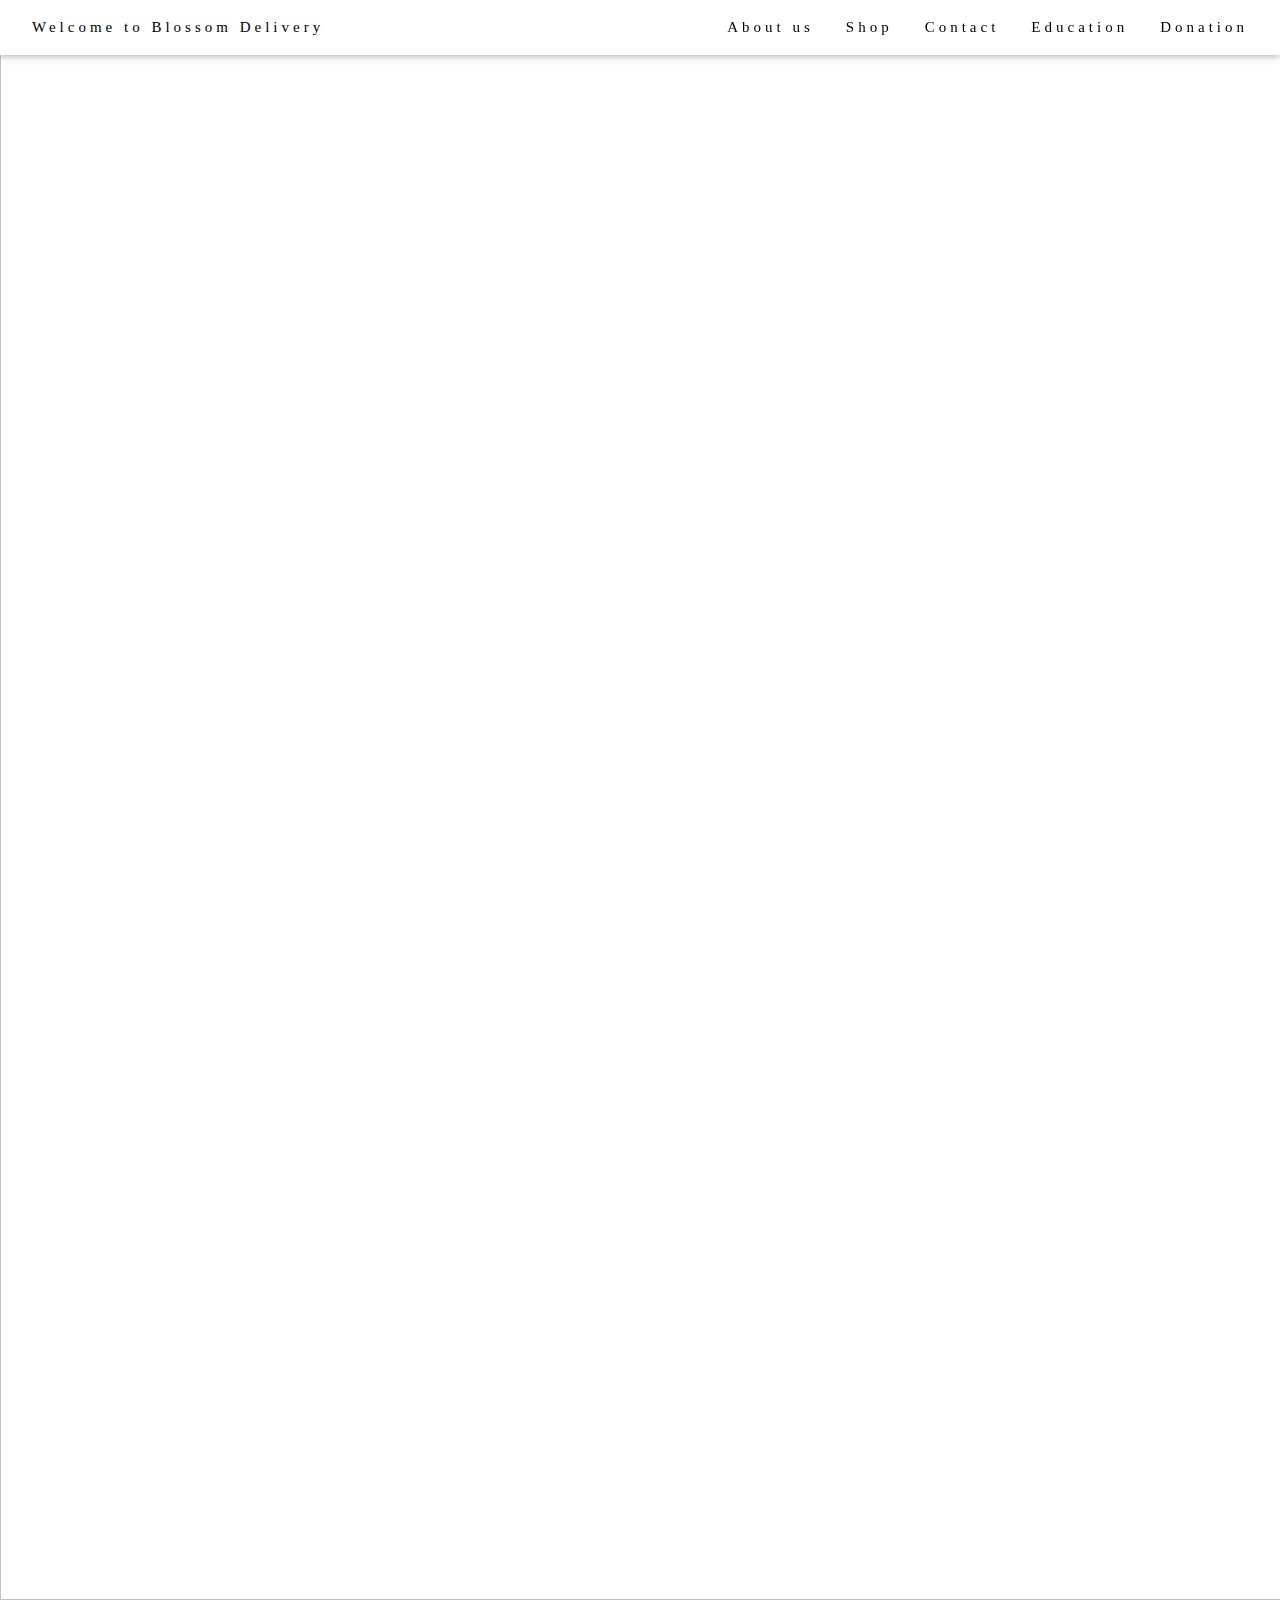
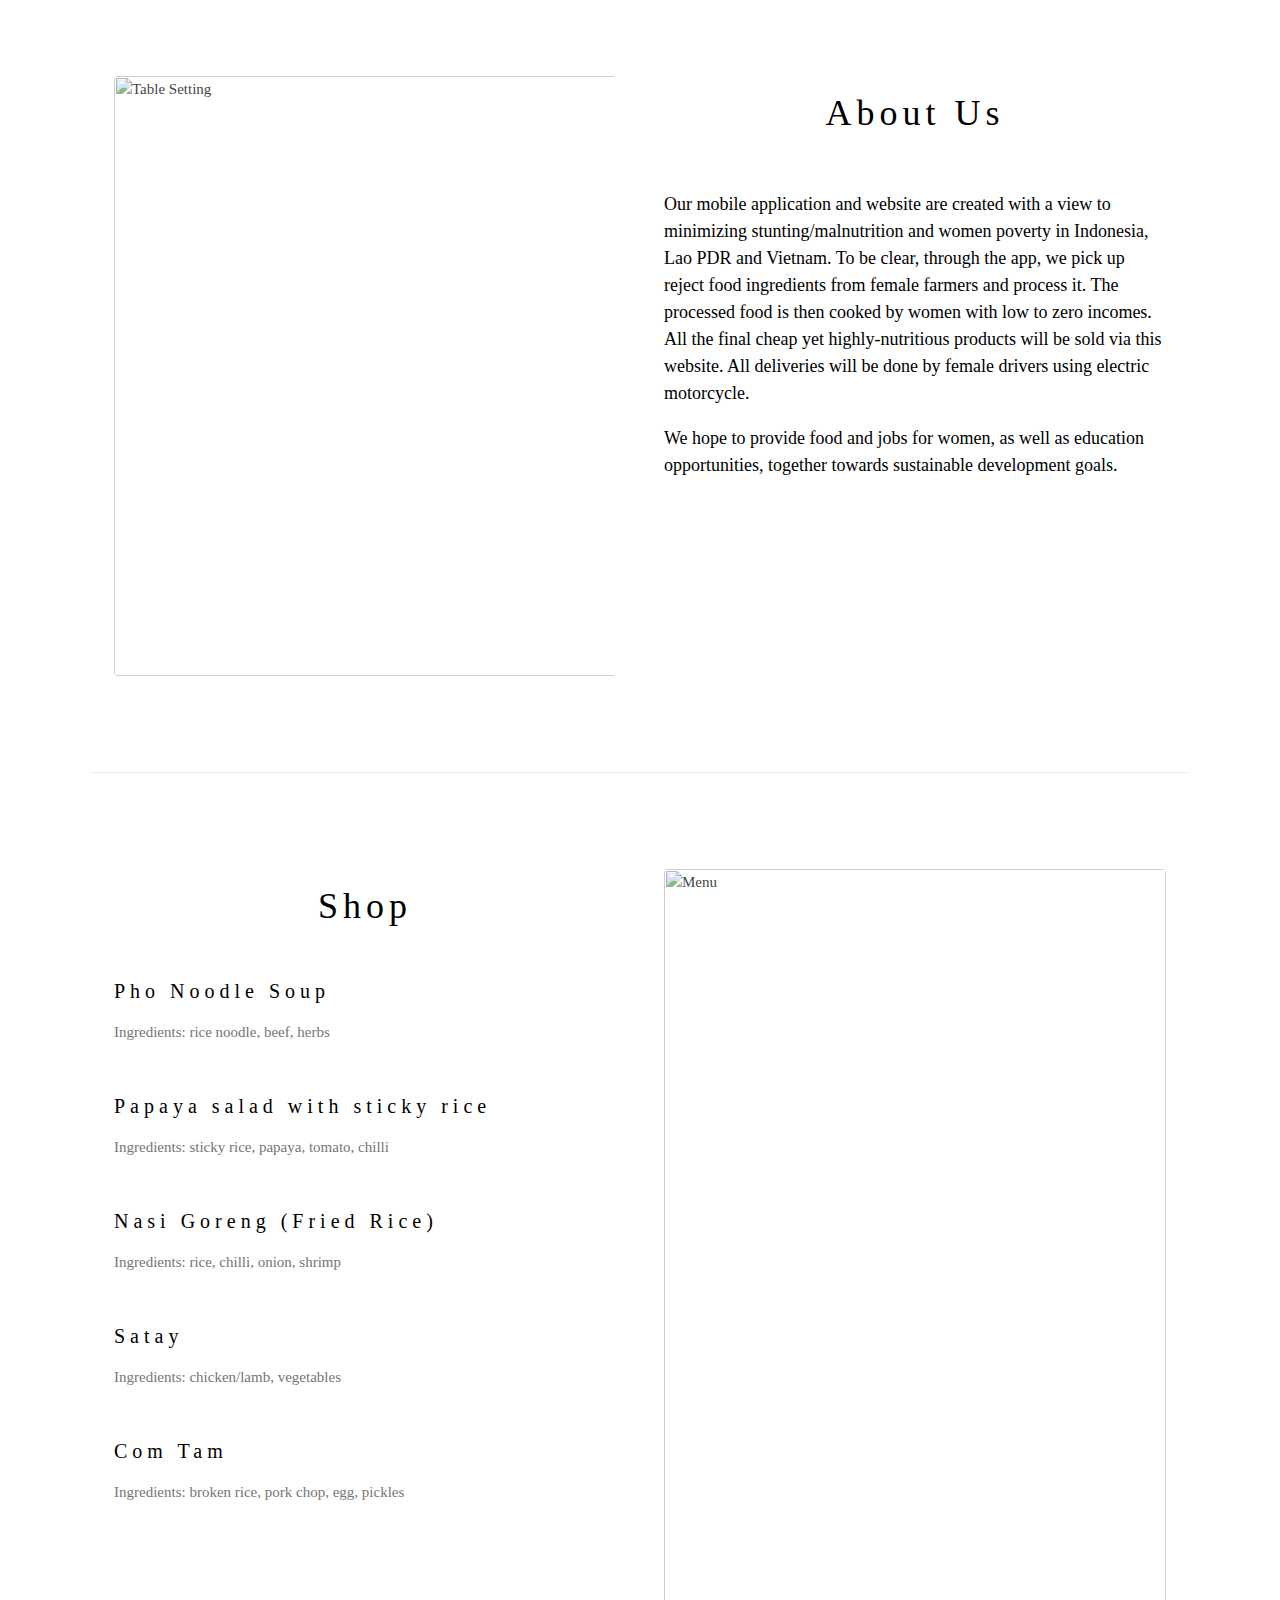
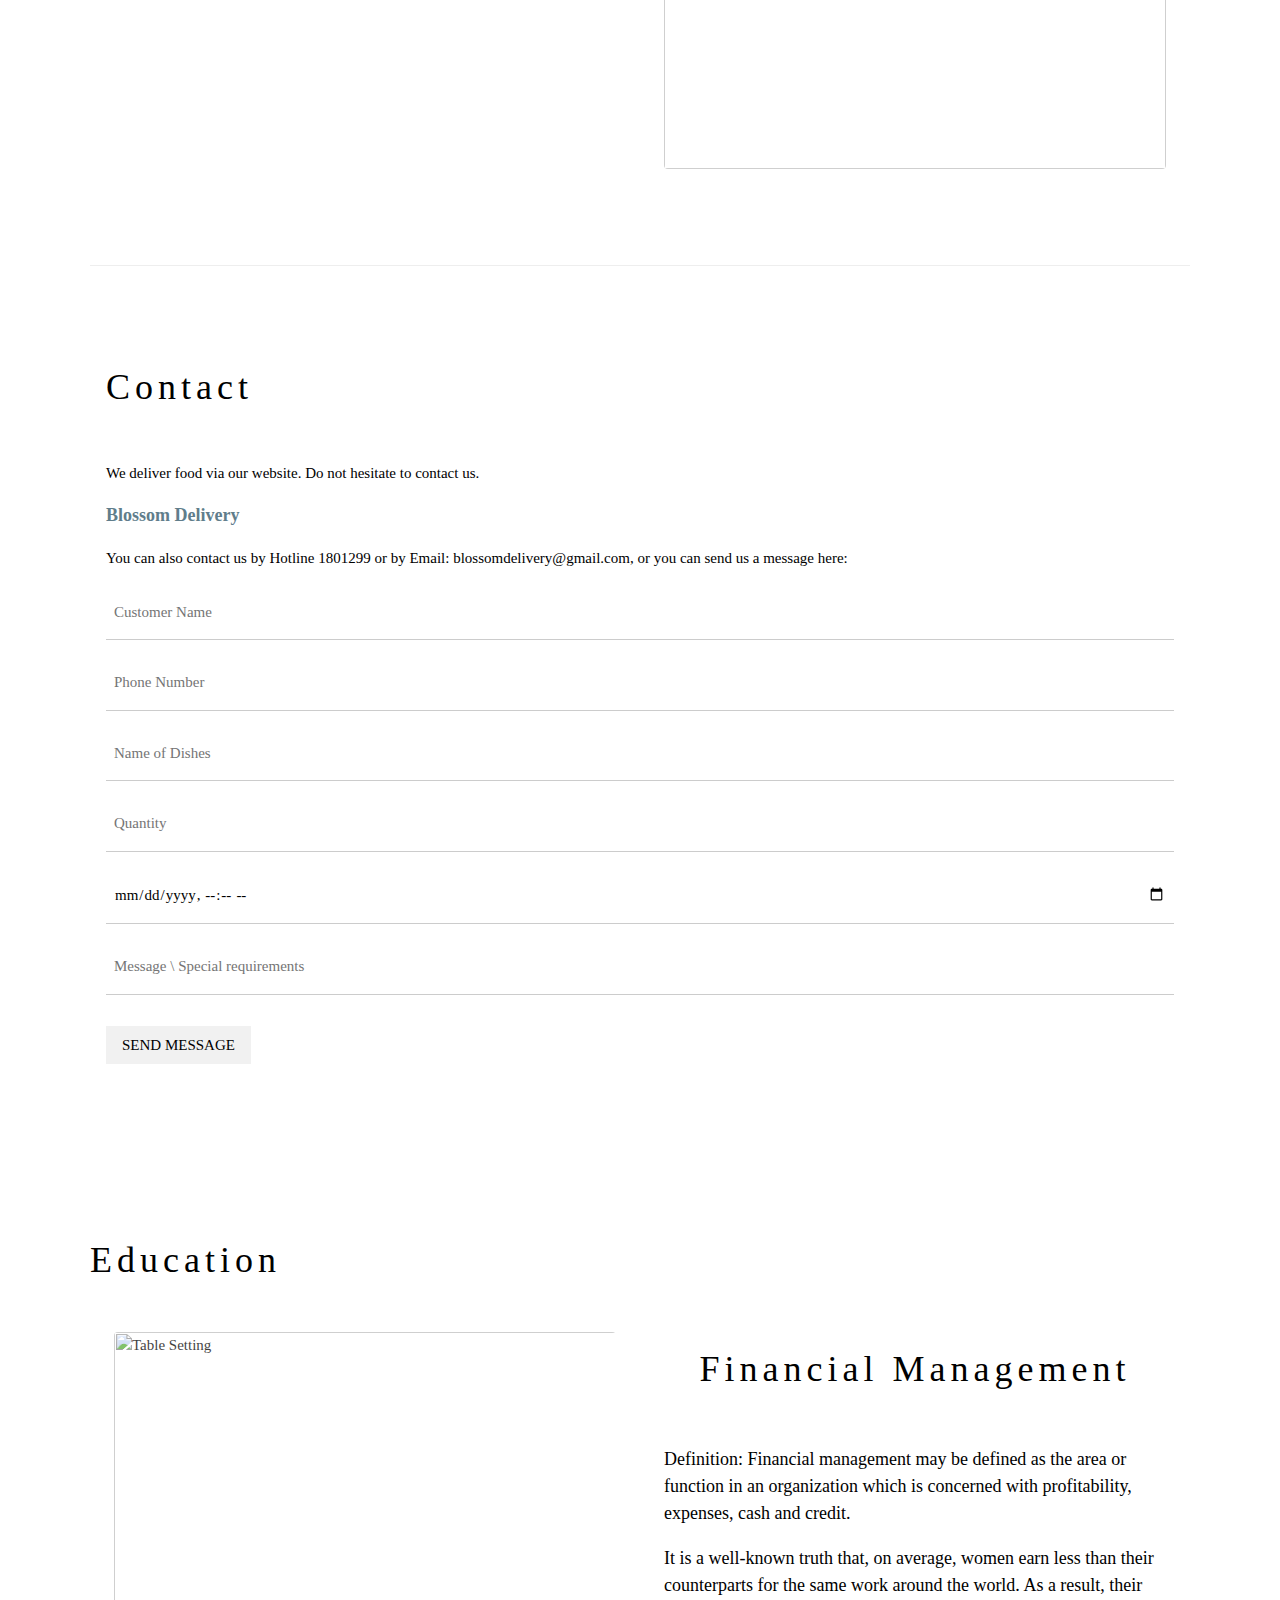
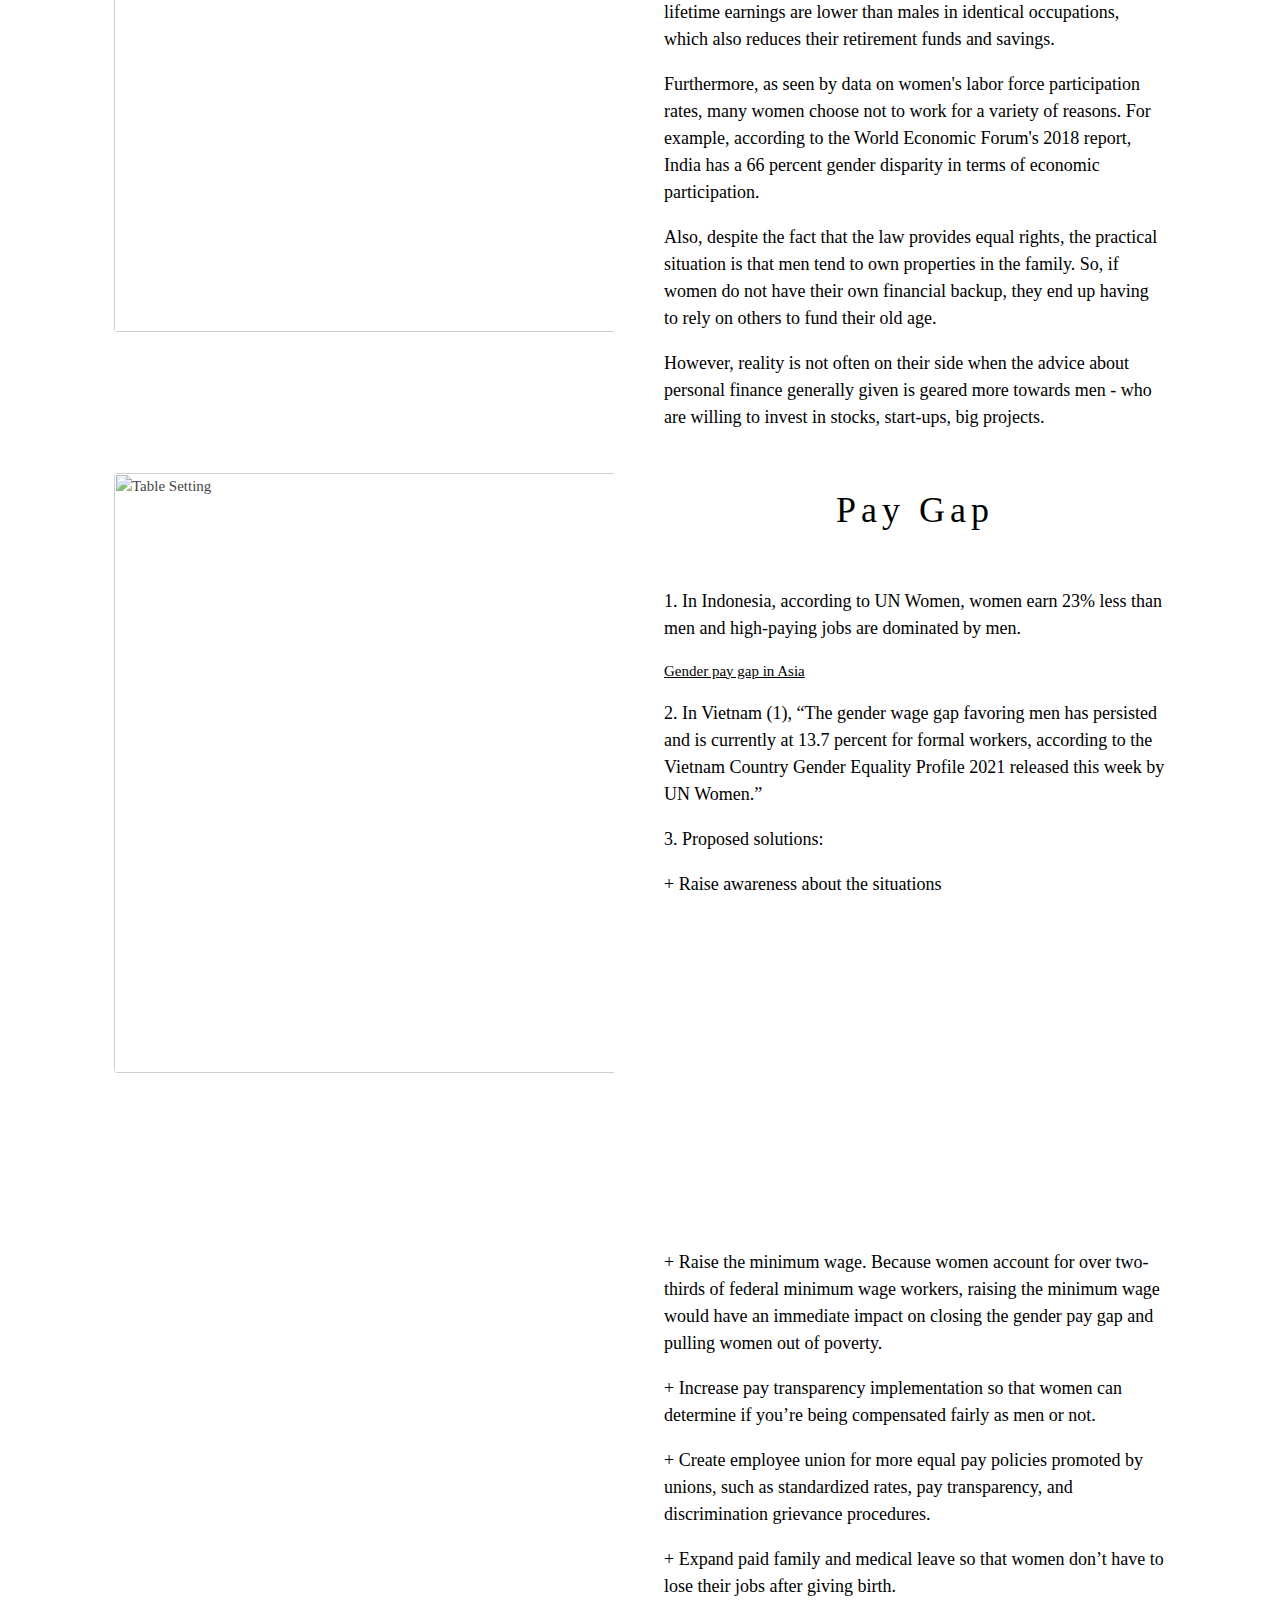
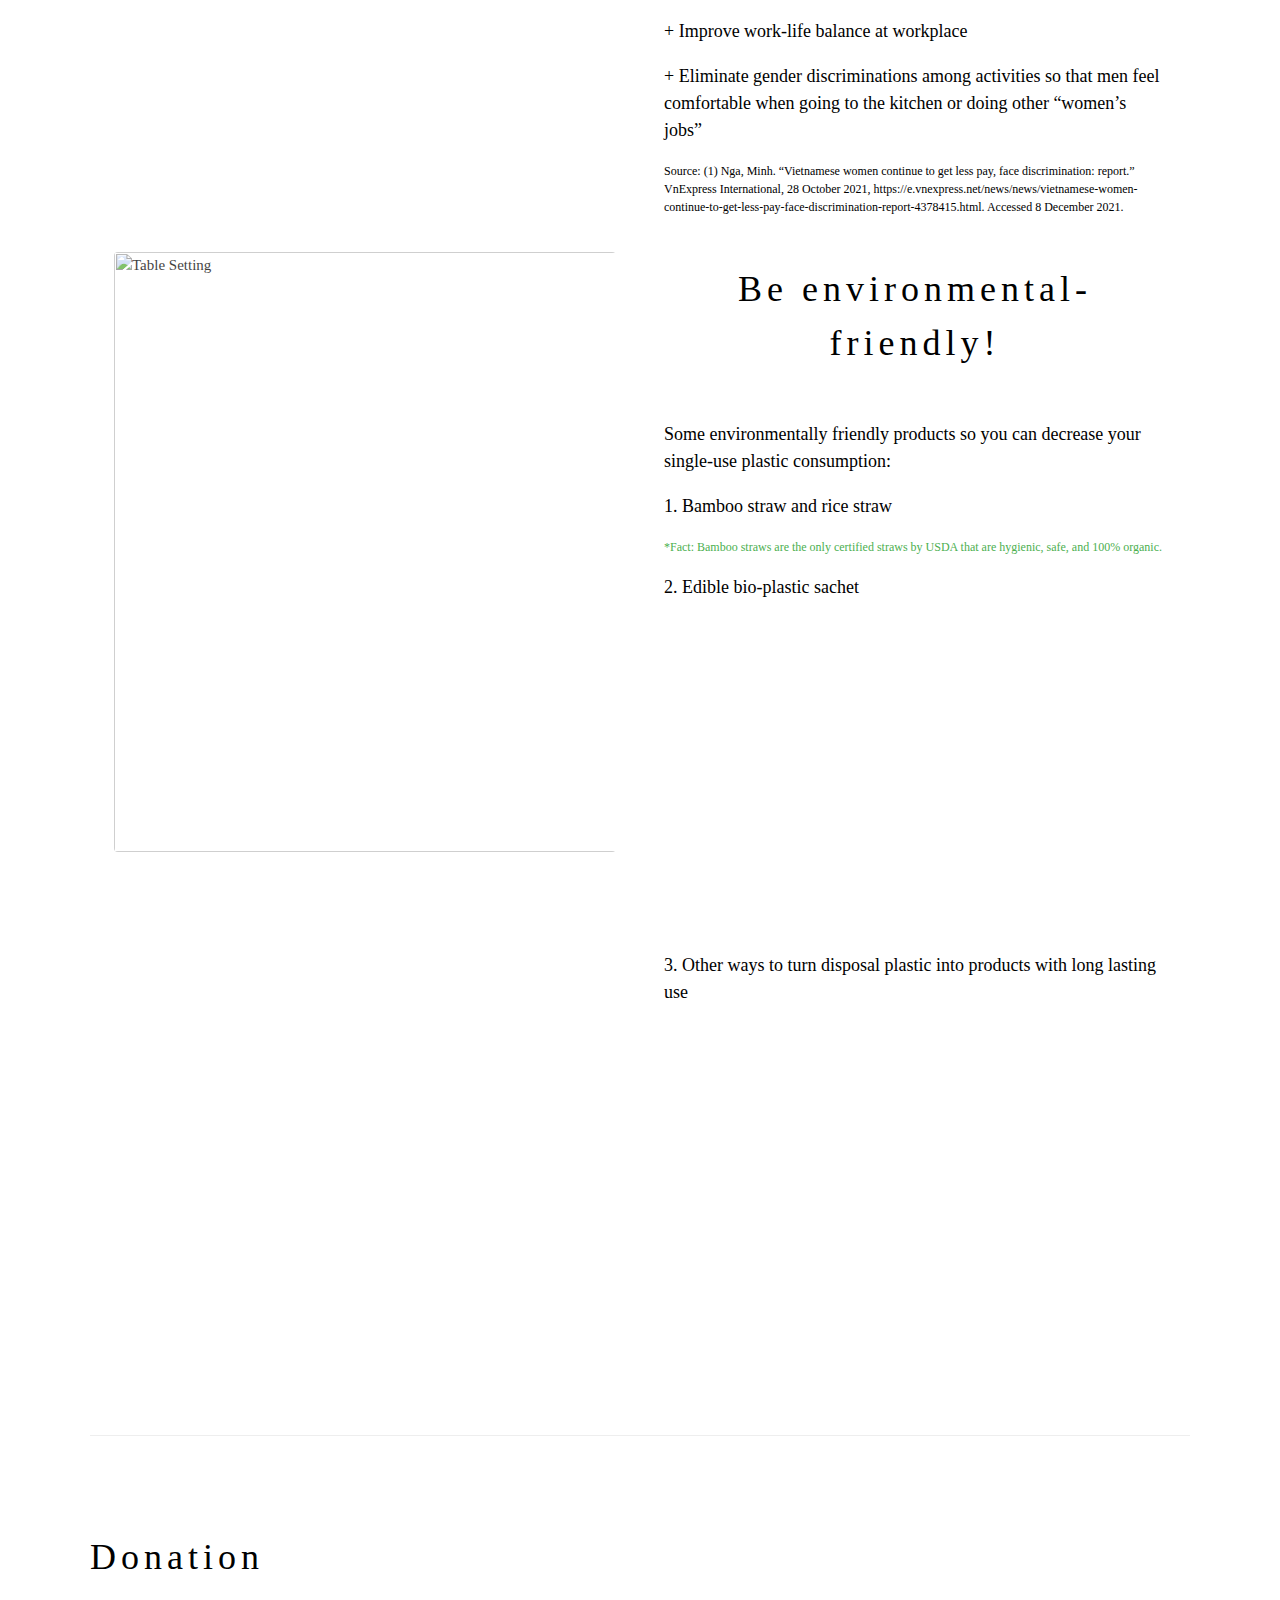
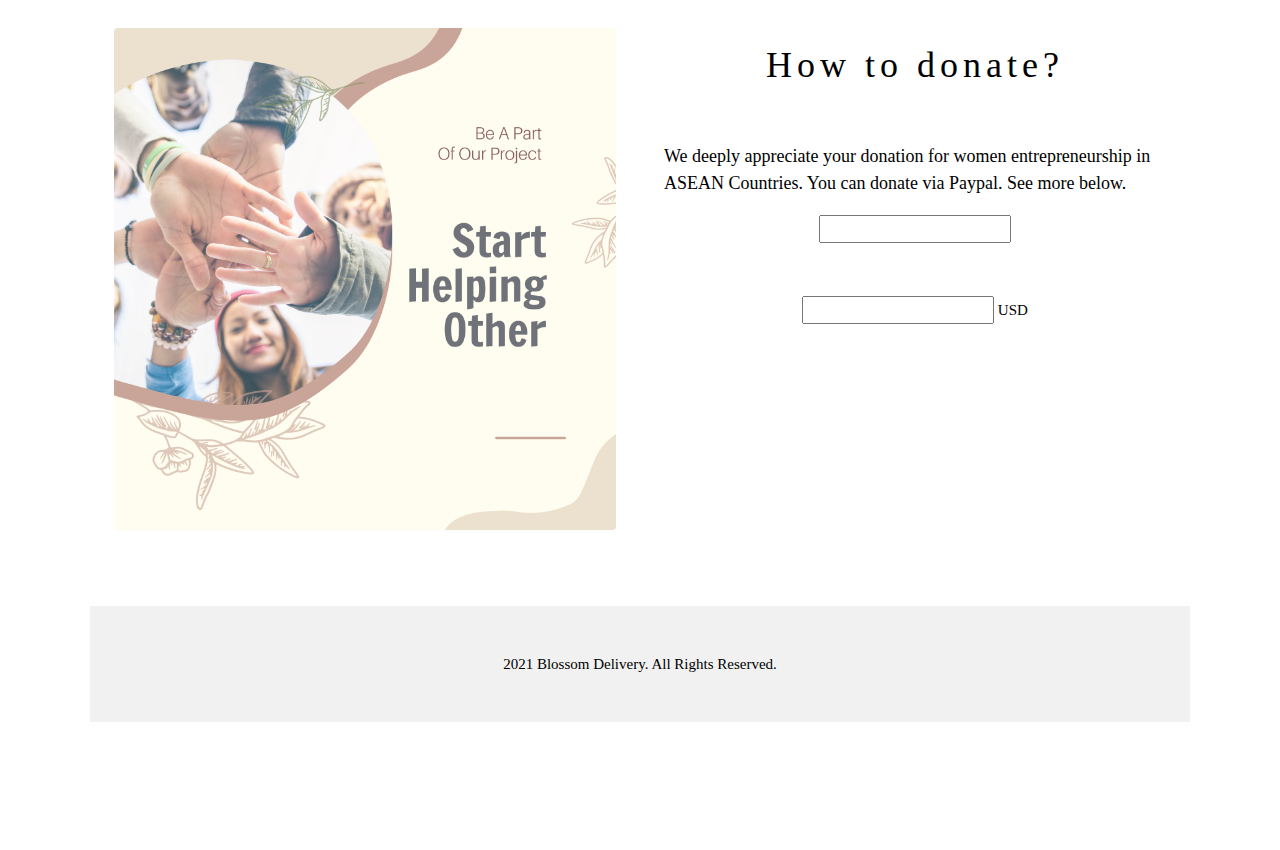
==== commit 35fcdea1: "Update index.html" ====
--- a/index.html
+++ b/index.html
@@ -45,7 +45,7 @@
 
     <div class="w3-col m6 w3-padding-large">
       <h1 class="w3-center">About Us </h1><br>
-      <p class="w3-large"> To minimize stunting/malnutrition and women poverty in Indonesia, Lao PDR and Vietnam by creating mobile app to pick up and process reject food ingredients from female farmers to be turned into cheap yet nutritious food that is cooked by women with low to zero incomes to be sell by them online (using our website). All deliveries will be done by female drivers using electric motorcycle.</p>
+      <p class="w3-large"> Our mobile application and website are created with a view to minimizing stunting/malnutrition and women poverty in Indonesia, Lao PDR and Vietnam. To be clear, through the app, we pick up reject food ingredients from female farmers and process it. The processed food is then cooked by women with low to zero incomes. All the final cheap yet highly-nutritious products will be sold via this website. All deliveries will be done by female drivers using electric motorcycle. </p>
       <p class="w3-large w3-text-black w3-hide-medium"> We hope to provide food and jobs for women, as well as education opportunities, together towards sustainable development goals.</p>
     </div>
   </div>
@@ -104,11 +104,11 @@
 
     <div class="w3-col m6 w3-padding-large">
       <h1 class="w3-center">Financial Management </h1><br>
-      <p class="w3-large"> 1. Financial management may be defined as the area or function in an organization which is concerned with profitability, expenses, cash and credit.</p>
+      <p class="w3-large"> Definition: Financial management may be defined as the area or function in an organization which is concerned with profitability, expenses, cash and credit.</p>
       <p class="w3-large w3-text-black w3-hide-medium"> It is a well-known truth that, on average, women earn less than their counterparts for the same work around the world. As a result, their lifetime earnings are lower than males in identical occupations, which also reduces their retirement funds and savings. </p>
       <p class="w3-large w3-text-black w3-hide-medium"> Furthermore, as seen by data on women's labor force participation rates, many women choose not to work for a variety of reasons. For example, according to the World Economic Forum's 2018 report, India has a 66 percent gender disparity in terms of economic participation.</p>
-      <p class="w3-large w3-text-black w3-hide-medium"> 2. Also, despite the fact that the law provides equal rights, the practical situation is that men tend to own properties in the family. So, if women do not have their own financial backup, they end up having to rely on others to fund their old age.</p>
-      <p class="w3-large w3-text-black w3-hide-medium"> Unlike men, women think more about the future and always save for a rainy day; therefore, they may be more attuned to think about savings, rather than investing. However, reality is not often on their side when the advice about personal finance generally given is geared more towards men - who are willing to invest in stocks, start-ups, big projects. </p>
+      <p class="w3-large w3-text-black w3-hide-medium"> Also, despite the fact that the law provides equal rights, the practical situation is that men tend to own properties in the family. So, if women do not have their own financial backup, they end up having to rely on others to fund their old age.</p>
+      <p class="w3-large w3-text-black w3-hide-medium"> However, reality is not often on their side when the advice about personal finance generally given is geared more towards men - who are willing to invest in stocks, start-ups, big projects. </p>
     </div>
     <div class="w3-row w3-padding-64" id="education">
       <div class="w3-col m6 w3-padding-large w3-hide-small">
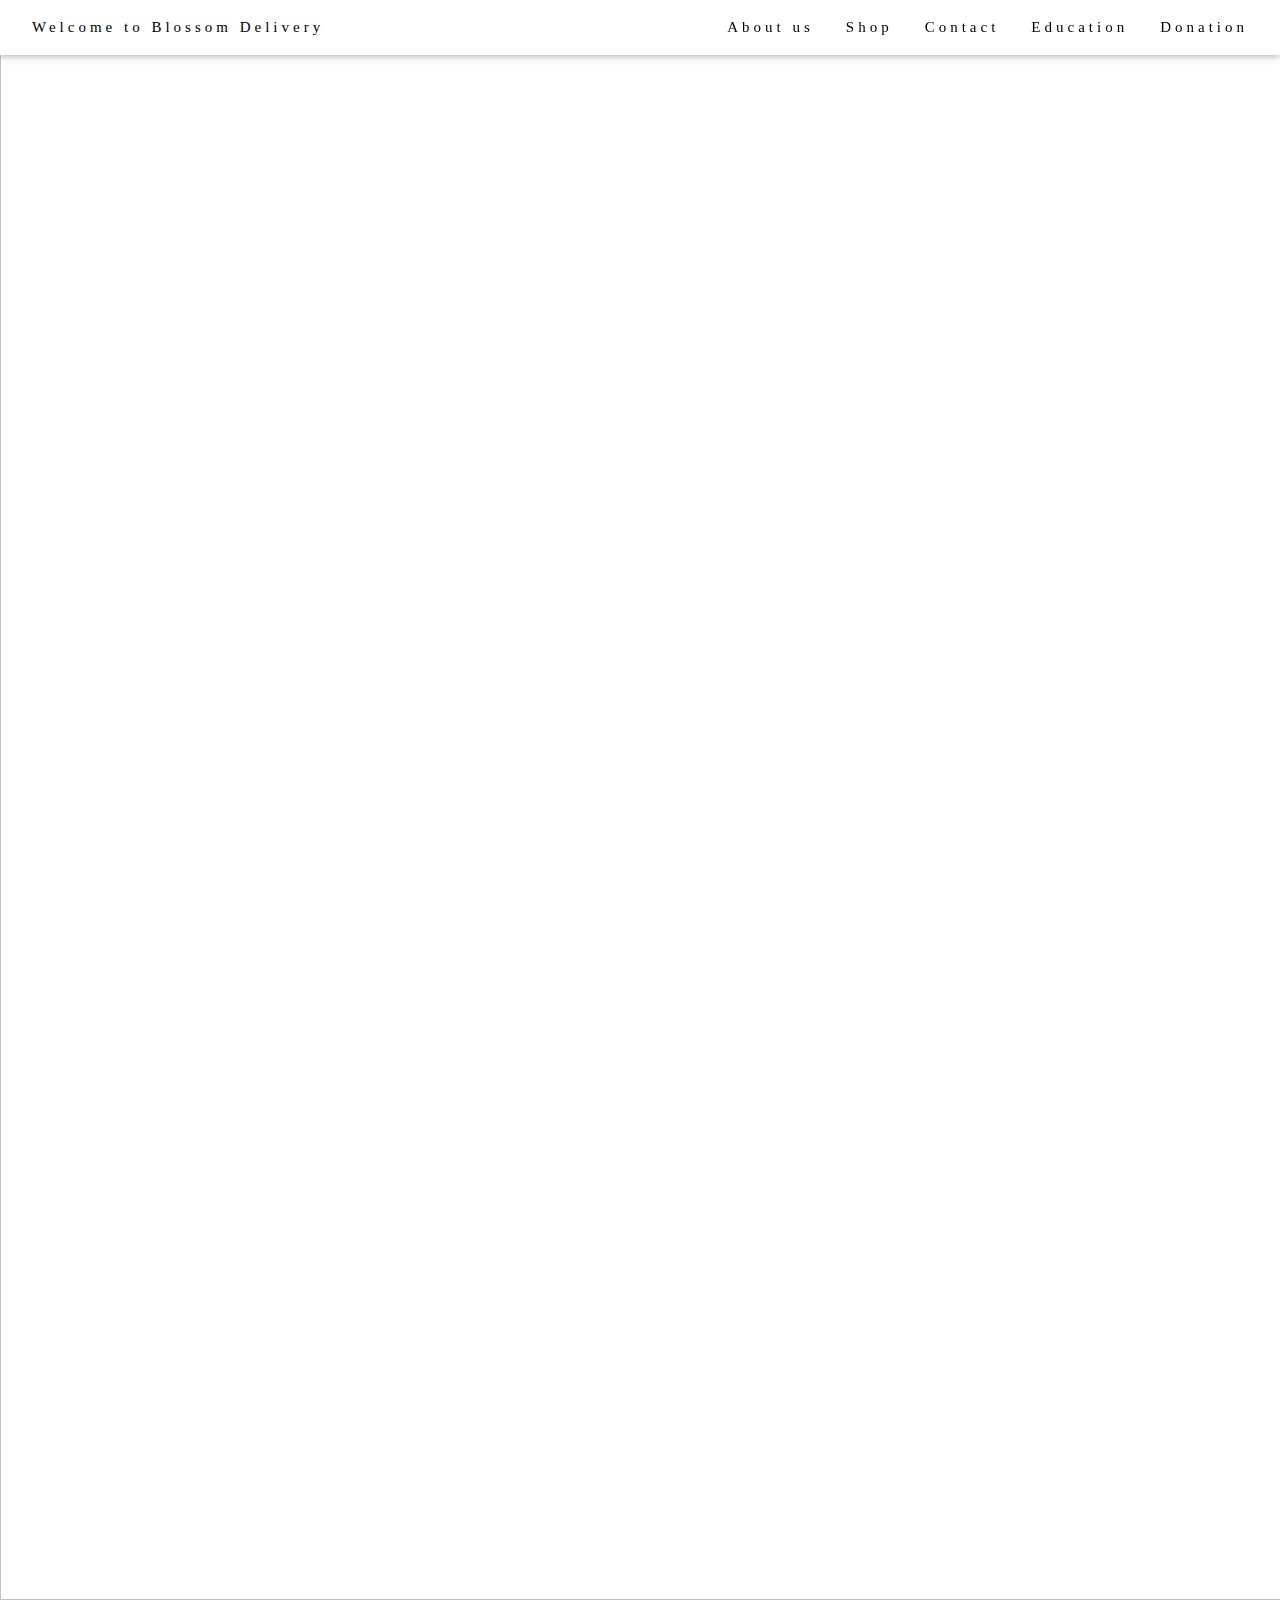
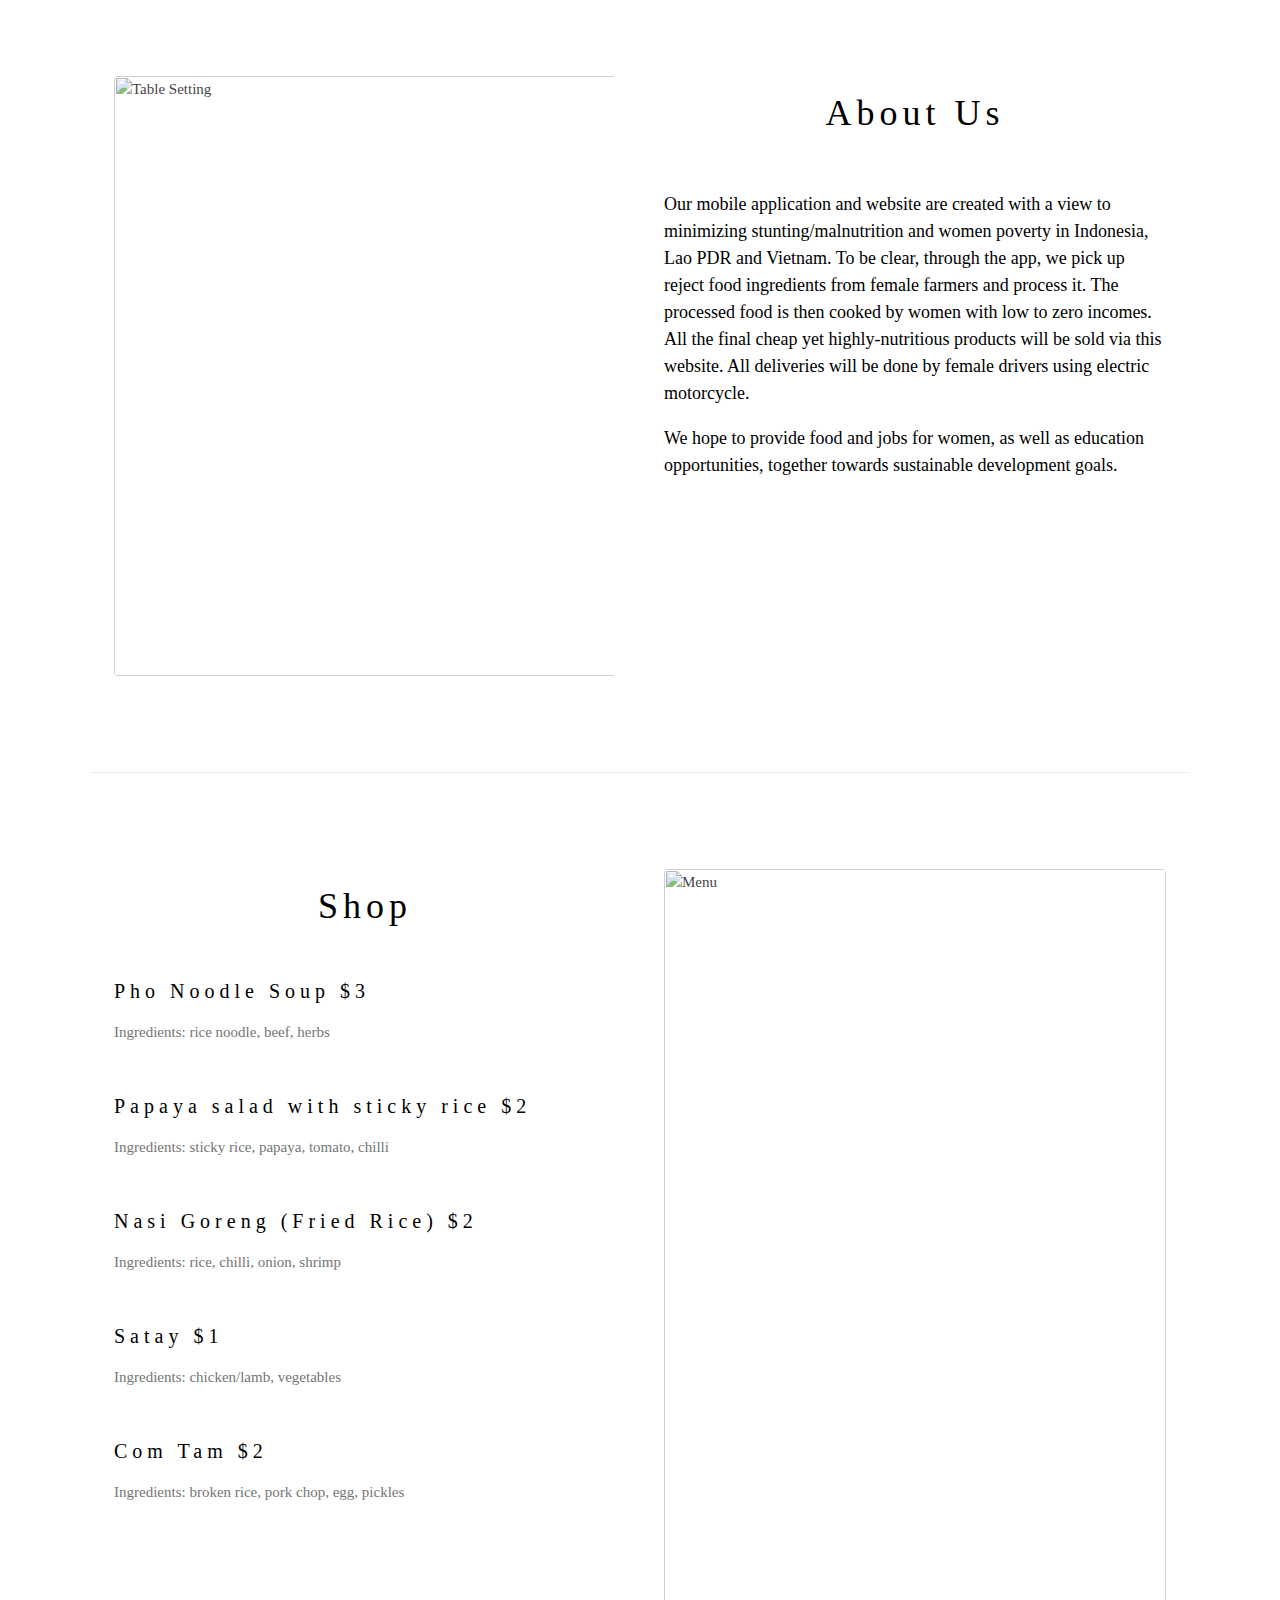
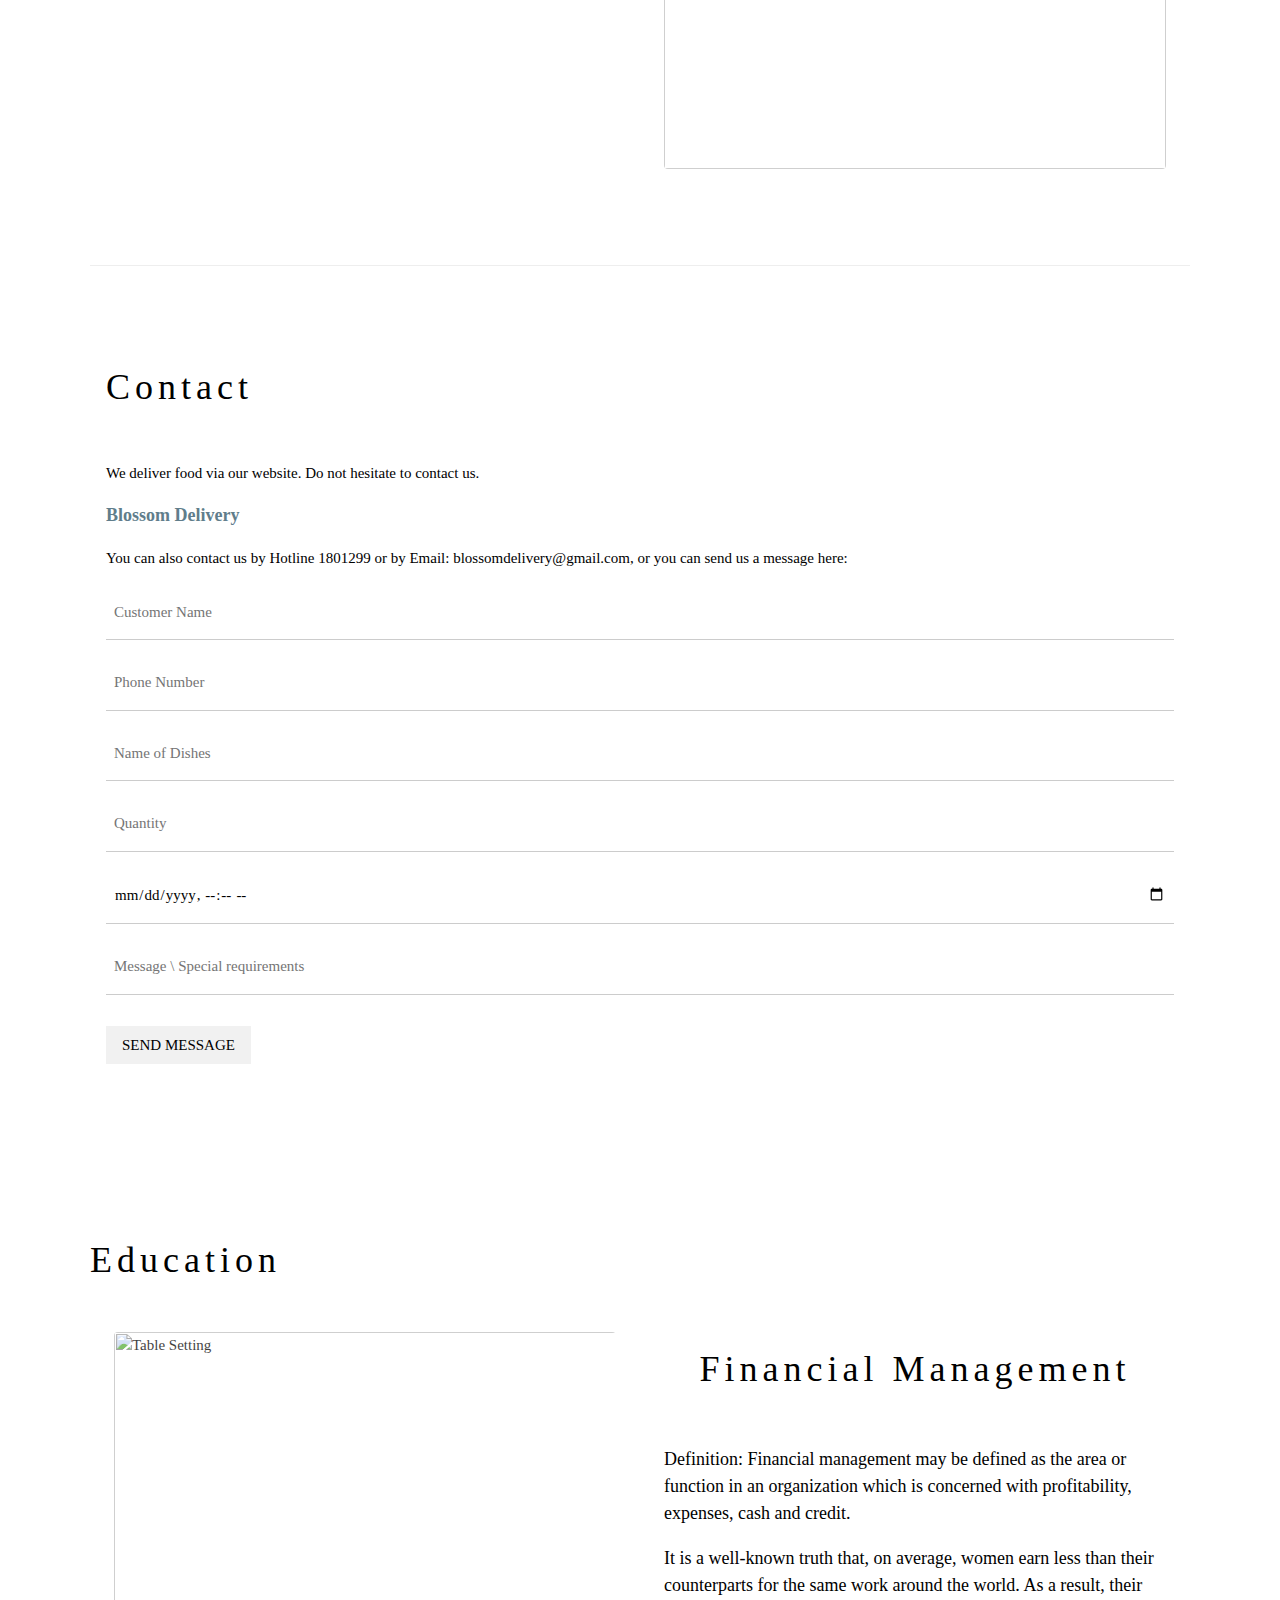
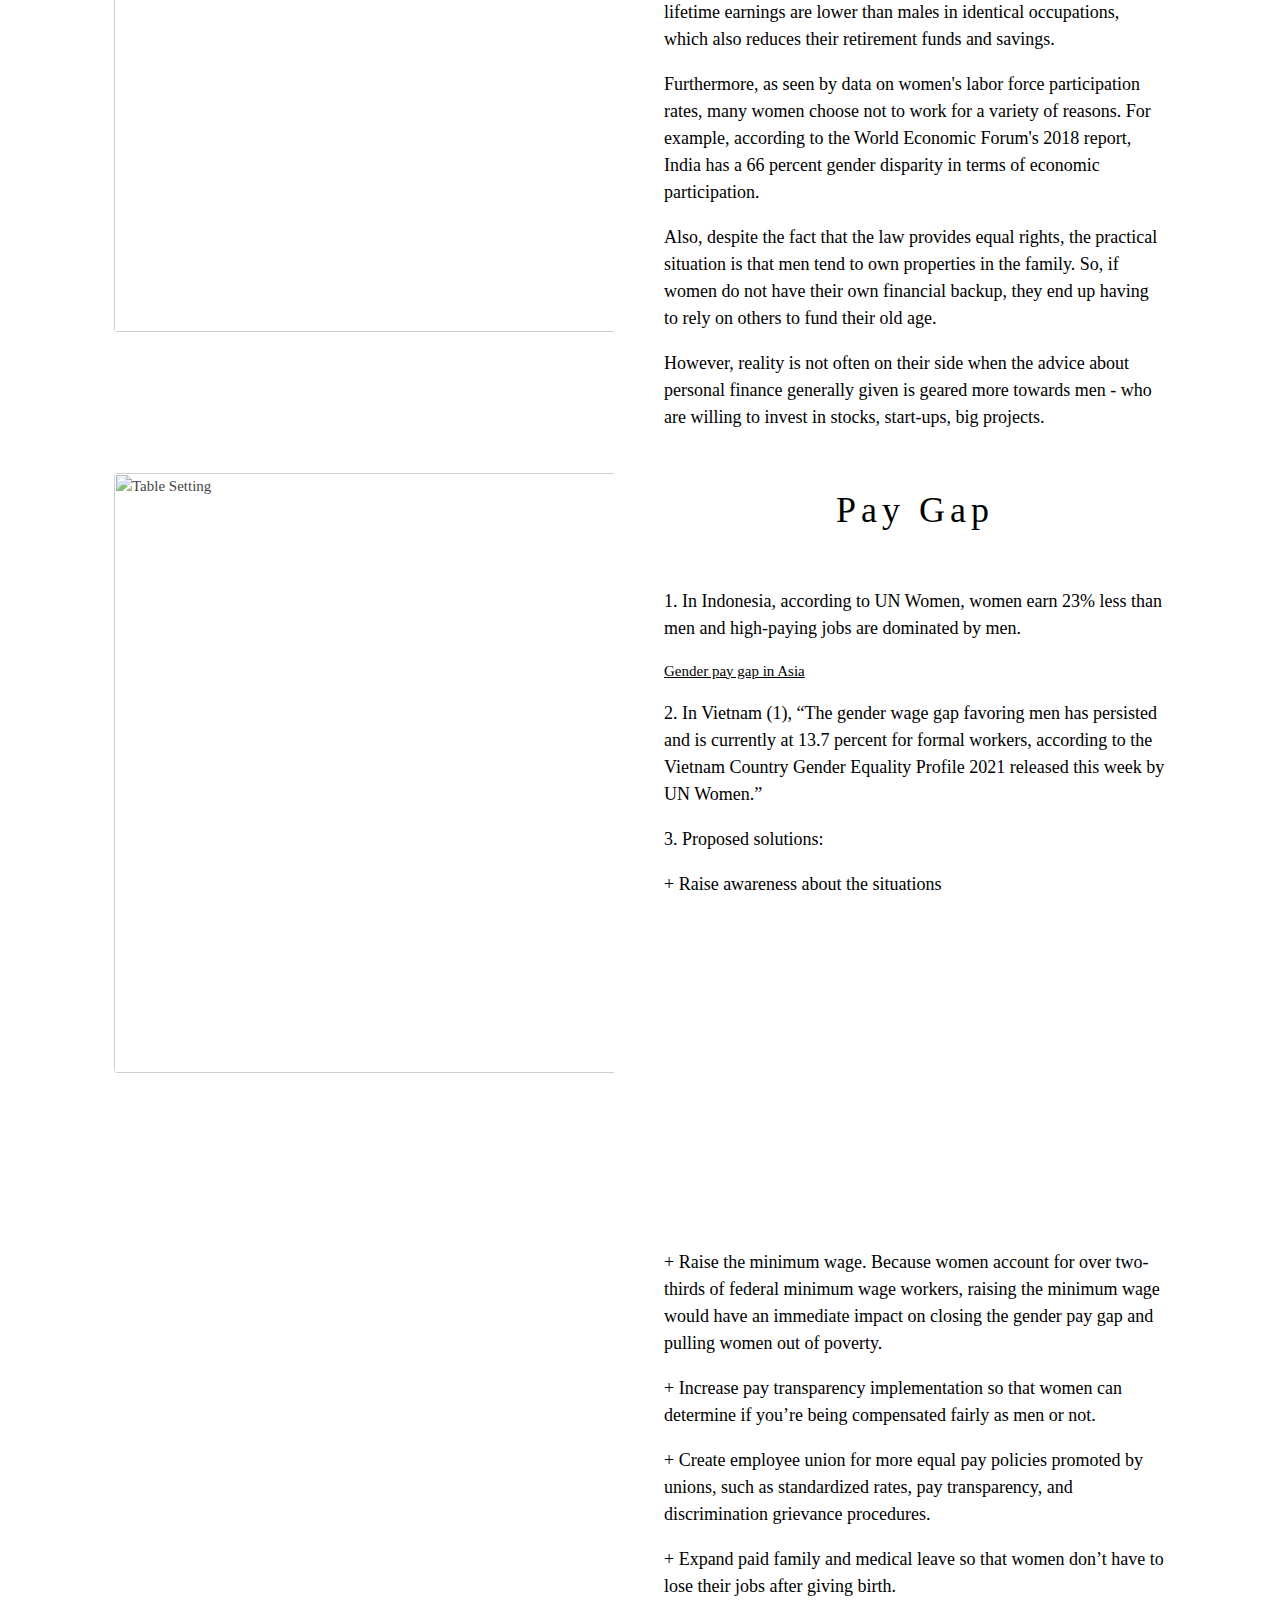
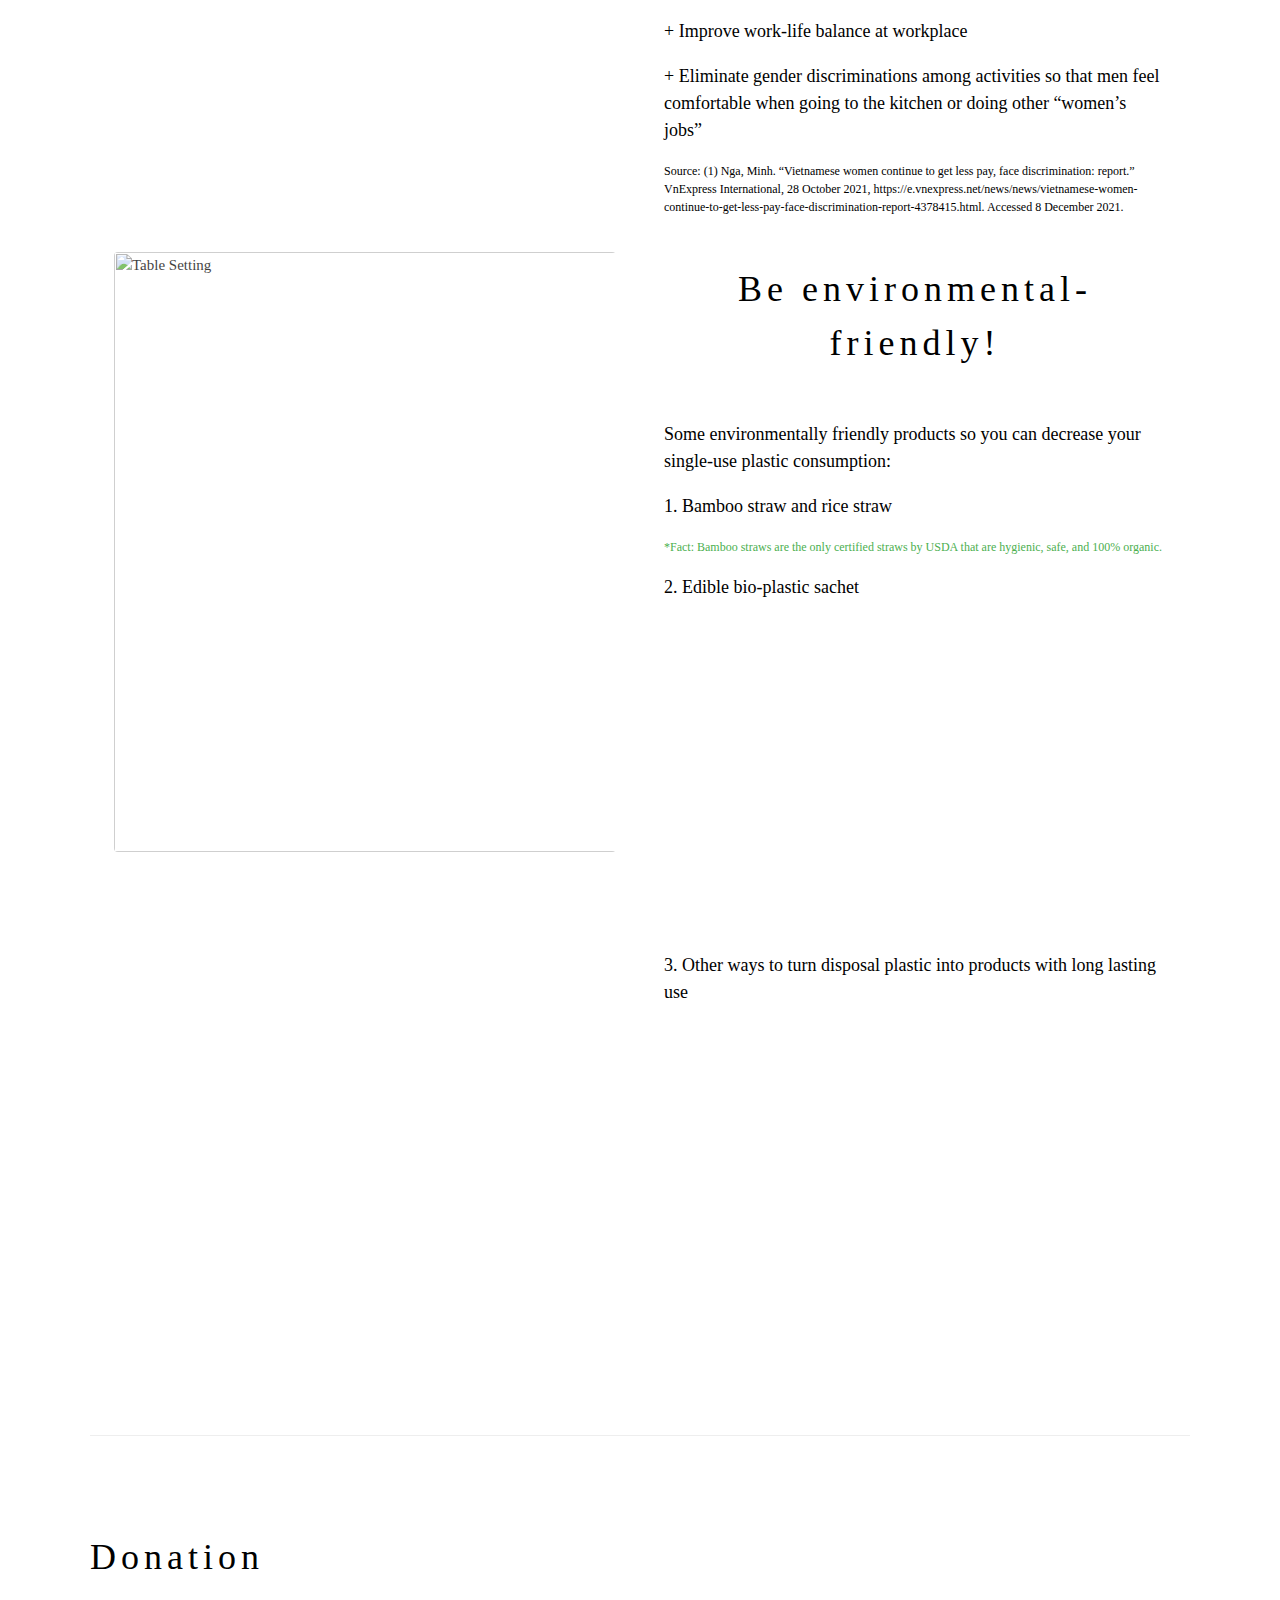
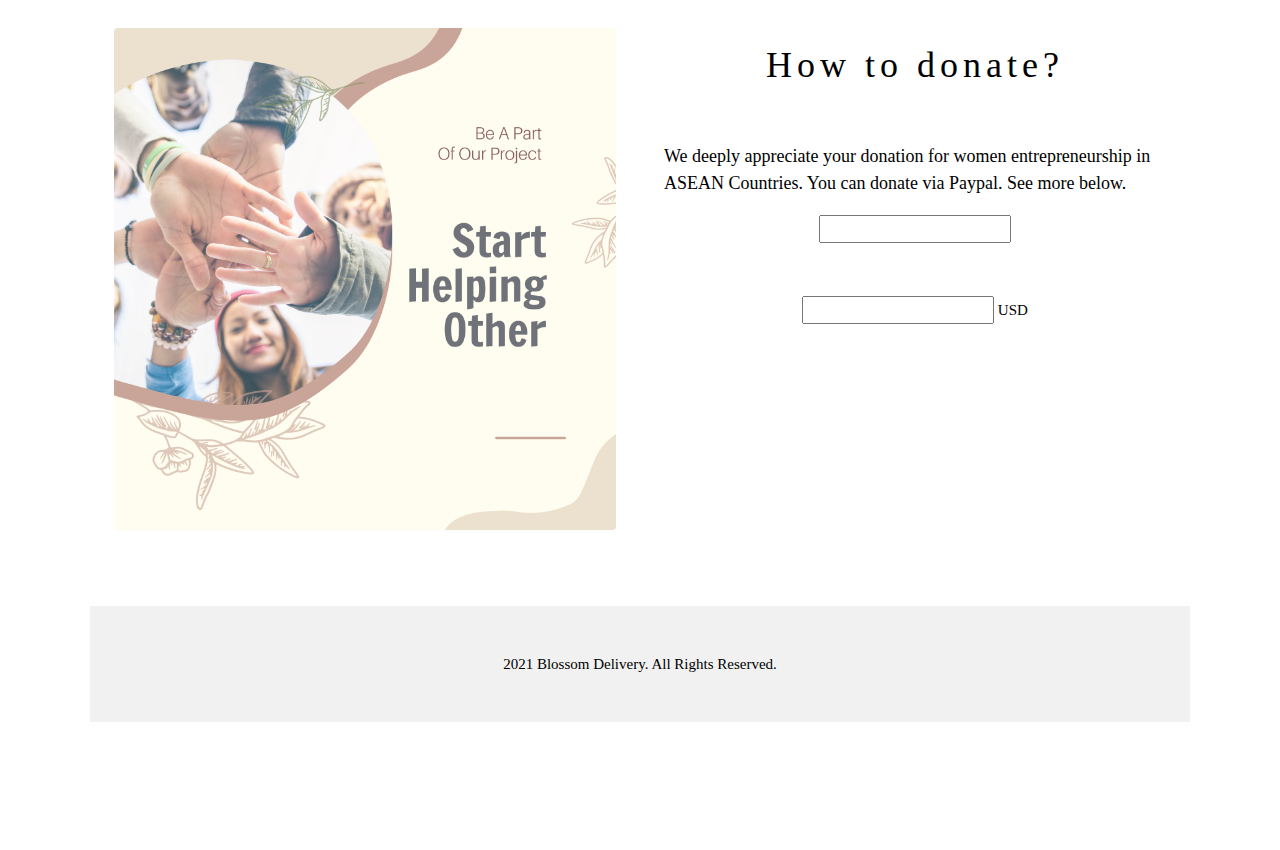
==== commit 88ff72d1: "Update index.html" ====
--- a/index.html
+++ b/index.html
@@ -56,19 +56,19 @@
   <div class="w3-row w3-padding-64" id="menu">
     <div class="w3-col l6 w3-padding-large">
       <h1 class="w3-center">Shop</h1><br>
-      <h4>Pho Noodle Soup</h4>
+      <h4>Pho Noodle Soup  $3</h4>
       <p class="w3-text-grey">Ingredients: rice noodle, beef, herbs</p><br>
     
-      <h4>Papaya salad with sticky rice</h4>
+      <h4>Papaya salad with sticky rice  $2</h4>
       <p class="w3-text-grey">Ingredients: sticky rice, papaya, tomato, chilli</p><br>
     
-      <h4>Nasi Goreng (Fried Rice)</h4>
+      <h4>Nasi Goreng (Fried Rice)  $2</h4>
       <p class="w3-text-grey">Ingredients: rice, chilli, onion, shrimp</p><br>
     
-      <h4>Satay</h4>
+      <h4>Satay  $1</h4>
       <p class="w3-text-grey">Ingredients: chicken/lamb, vegetables</p><br>
     
-      <h4>Com Tam</h4>
+      <h4>Com Tam  $2</h4>
       <p class="w3-text-grey">Ingredients: broken rice, pork chop, egg, pickles</p>    
     </div>
     
